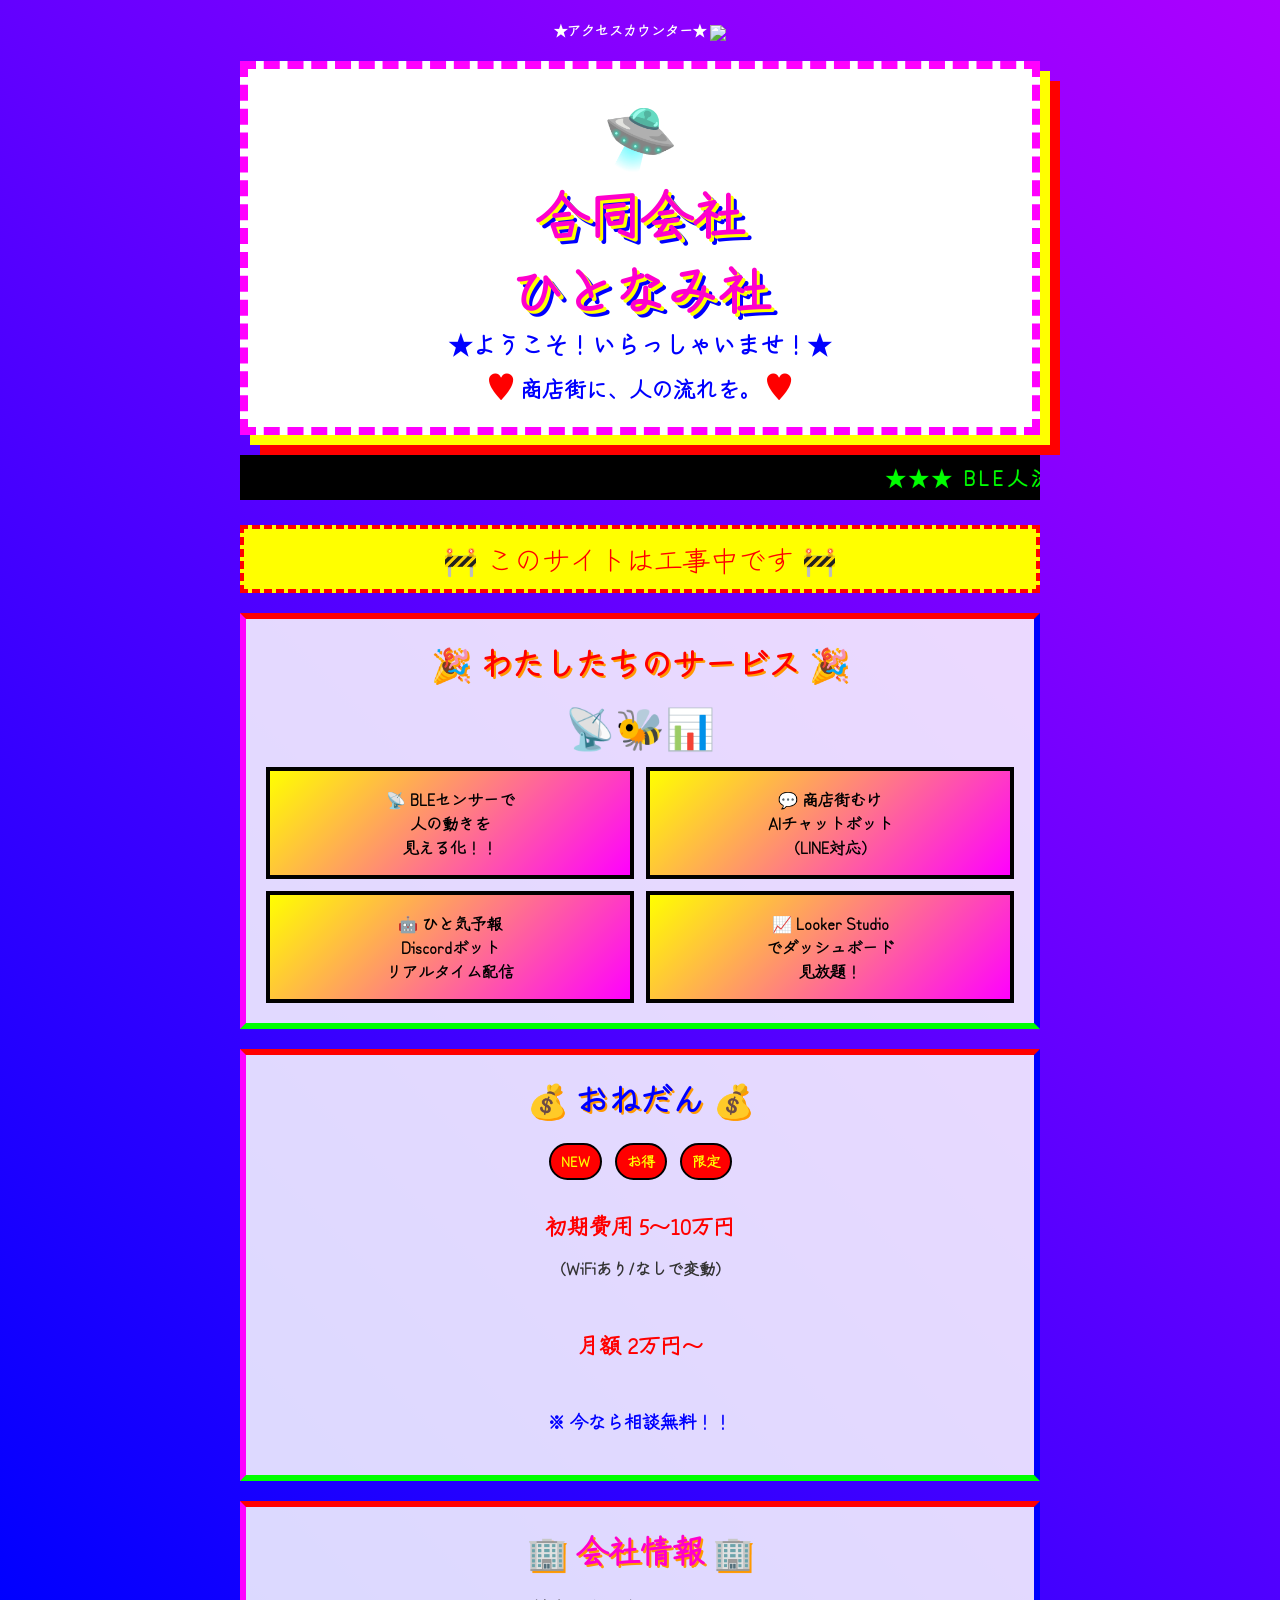
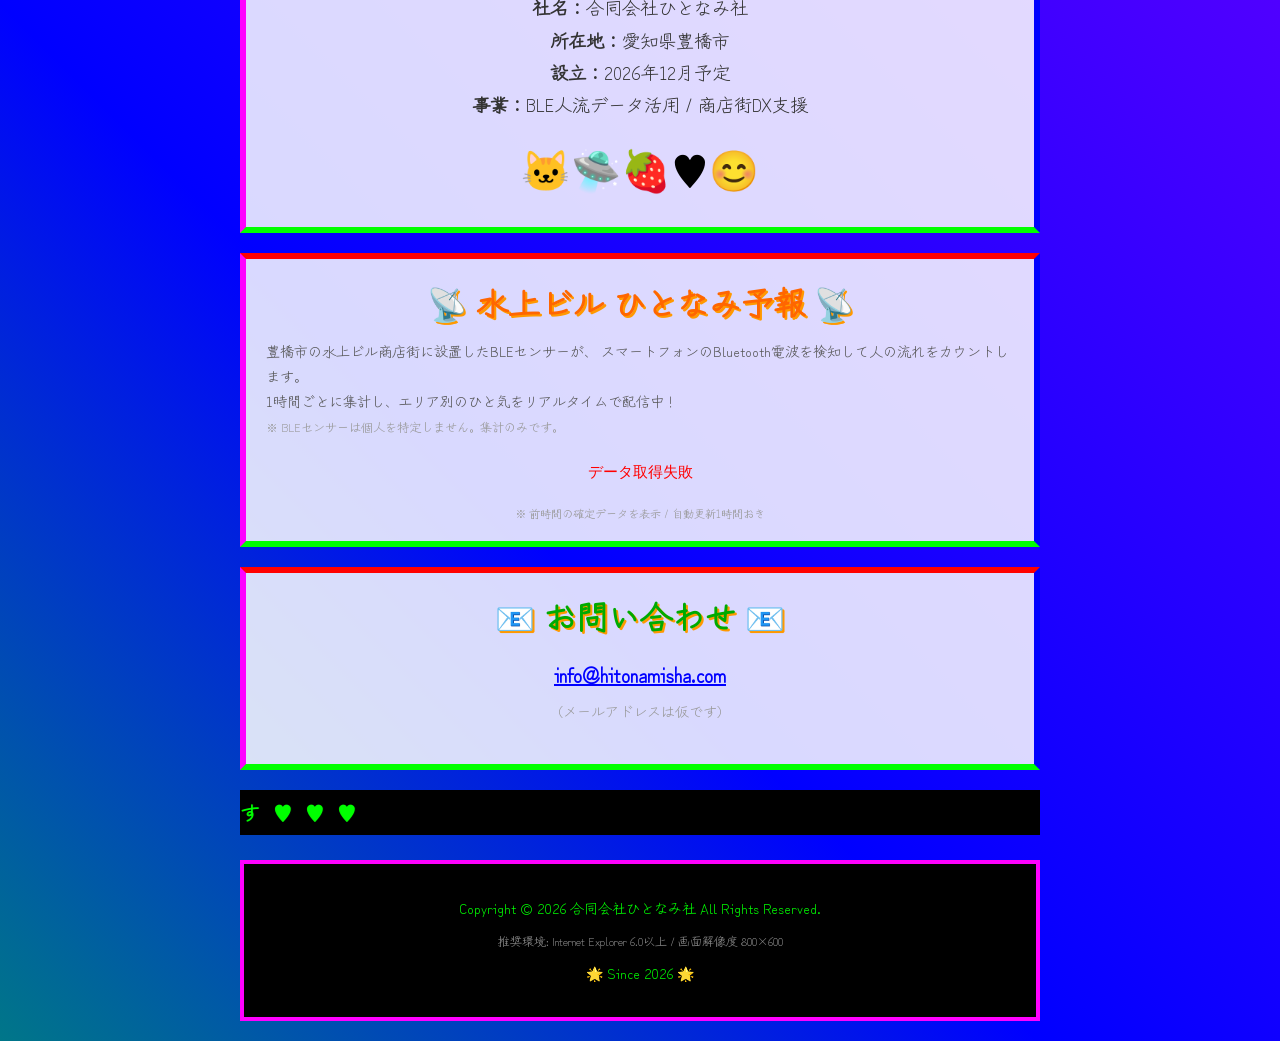
==== index.html @ 85ad3dac "fix: GASのCORSを回避 → GitHub Actionsで静的JSONを1時間ごと更新 スマホでJSONP/fetchが両方失敗する問題を根本解決。 GASを直接叩く代わりに、GH Acti" ====
<!DOCTYPE html>
<html lang="ja">
<head>
  <meta charset="UTF-8">
  <title>★合同会社ひとなみ社★ようこそ！！</title>
  <style>
    @import url('https://fonts.googleapis.com/css2?family=Zen+Kurenaido&display=swap');

    body {
      margin: 0;
      padding: 0;
      background: linear-gradient(45deg,
        #ff0000, #ff7700, #ffff00, #00ff00,
        #0000ff, #8b00ff, #ff00ff, #ff0000);
      background-size: 400% 400%;
      animation: rainbow 3s ease infinite;
      font-family: 'Zen Kurenaido', 'Comic Sans MS', cursive;
      overflow-x: hidden;
    }

    @keyframes rainbow {
      0%   { background-position: 0% 50%; }
      50%  { background-position: 100% 50%; }
      100% { background-position: 0% 50%; }
    }

    @keyframes blink {
      0%, 100% { opacity: 1; }
      50%       { opacity: 0; }
    }

    @keyframes spin {
      from { transform: rotate(0deg); }
      to   { transform: rotate(360deg); }
    }

    @keyframes bounce {
      0%, 100% { transform: translateY(0); }
      50%       { transform: translateY(-20px); }
    }

    .container {
      max-width: 800px;
      margin: 0 auto;
      padding: 20px;
      text-align: center;
    }

    .title-box {
      background: #fff;
      border: 8px dashed #ff00ff;
      padding: 20px;
      margin: 20px 0;
      box-shadow: 10px 10px 0 #ffff00, 20px 20px 0 #ff0000;
    }

    h1 {
      font-size: 52px;
      color: #ff00cc;
      text-shadow:
        3px 3px 0 #ffff00,
        6px 6px 0 #0000ff;
      animation: bounce 1s ease infinite;
      margin: 0;
    }

    .sub {
      font-size: 24px;
      color: #0000ff;
      animation: blink 0.8s step-end infinite;
      font-weight: bold;
    }

    marquee {
      background: #000;
      color: #00ff00;
      font-size: 20px;
      padding: 8px 0;
      font-weight: bold;
      letter-spacing: 4px;
    }

    .heart {
      color: #ff0000;
      font-size: 32px;
      animation: spin 2s linear infinite;
      display: inline-block;
    }

    .section {
      background: rgba(255,255,255,0.85);
      border: 6px solid;
      border-color: #ff0000 #0000ff #00ff00 #ff00ff;
      margin: 20px 0;
      padding: 20px;
    }

    .section h2 {
      font-size: 32px;
      margin: 0 0 12px;
      text-shadow: 2px 2px 0 #ff9900;
    }

    .section p {
      font-size: 18px;
      line-height: 1.8;
      color: #333;
    }

    .badge {
      display: inline-block;
      background: #ff0000;
      color: #ffff00;
      font-size: 14px;
      font-weight: bold;
      padding: 4px 10px;
      border-radius: 20px;
      margin: 4px;
      border: 2px solid #000;
      animation: blink 1.5s step-end infinite;
    }

    .service-grid {
      display: grid;
      grid-template-columns: 1fr 1fr;
      gap: 12px;
      margin-top: 12px;
    }

    .service-card {
      background: linear-gradient(135deg, #ffff00, #ff00ff);
      border: 4px solid #000;
      padding: 16px;
      font-size: 16px;
      font-weight: bold;
    }

    .emoji-row {
      font-size: 40px;
      margin: 10px 0;
      animation: bounce 1.5s ease infinite;
      display: block;
    }

    .ufo {
      font-size: 60px;
      animation: spin 4s linear infinite;
      display: inline-block;
    }

    .footer {
      background: #000;
      color: #00ff00;
      padding: 20px;
      font-size: 14px;
      margin-top: 20px;
      border: 4px solid #ff00ff;
    }

    .under-construction {
      font-size: 28px;
      color: #ff0000;
      background: #ffff00;
      padding: 10px;
      border: 4px dashed #ff0000;
      animation: blink 0.5s step-end infinite;
      margin: 20px 0;
    }

    a { color: #0000ff; font-weight: bold; font-size: 20px; }
  </style>
</head>
<body>

<div class="container">

  <div style="font-size:14px; color:#fff; font-weight:bold;">
    ★アクセスカウンター★
    <img src="https://hits.sh/hitonamisha.github.io/welcome.svg?style=flat&color=00FF00&label=%E6%9D%A5%E8%A8%AA%E8%80%85"
         style="vertical-align:middle;">
  </div>

  <!-- タイトル -->
  <div class="title-box">
    <span class="ufo">🛸</span>
    <h1>合同会社<br>ひとなみ社</h1>
    <div class="sub">★ようこそ！いらっしゃいませ！★</div>
    <div>
      <span class="heart">♥</span>
      <span style="font-size:22px; color:#0000ff; font-weight:bold;">商店街に、人の流れを。</span>
      <span class="heart">♥</span>
    </div>
  </div>

  <!-- 流れるテキスト -->
  <marquee scrollamount="6">
    ★★★ BLE人流データで商店街を元気に！！ ★ ひとなみ社は豊橋発のスタートアップです ★ お気軽にご相談ください ★★★
  </marquee>

  <div class="under-construction">
    🚧 このサイトは工事中です 🚧
  </div>

  <!-- 事業紹介 -->
  <div class="section">
    <h2 style="color:#ff0000;">🎉 わたしたちのサービス 🎉</h2>
    <span class="emoji-row">📡🐝📊</span>
    <div class="service-grid">
      <div class="service-card">
        📡 BLEセンサーで<br>人の動きを<br>見える化！！
      </div>
      <div class="service-card">
        💬 商店街むけ<br>AIチャットボット<br>（LINE対応）
      </div>
      <div class="service-card">
        🤖 ひと気予報<br>Discordボット<br>リアルタイム配信
      </div>
      <div class="service-card">
        📈 Looker Studio<br>でダッシュボード<br>見放題！
      </div>
    </div>
  </div>

  <!-- 料金 -->
  <div class="section">
    <h2 style="color:#0000ff;">💰 おねだん 💰</h2>
    <p>
      <span class="badge">NEW</span>
      <span class="badge">お得</span>
      <span class="badge">限定</span>
    </p>
    <p style="font-size:22px; color:#ff0000; font-weight:bold;">
      初期費用 5〜10万円<br>
      <span style="font-size:16px; color:#333;">（WiFiあり/なしで変動）</span><br><br>
      月額 2万円〜
    </p>
    <p style="color:#0000ff; font-weight:bold; animation: blink 1s step-end infinite; display:inline-block;">
      ※ 今なら相談無料！！
    </p>
  </div>

  <!-- 会社情報 -->
  <div class="section">
    <h2 style="color:#ff00cc;">🏢 会社情報 🏢</h2>
    <p>
      <strong>社名：</strong>合同会社ひとなみ社<br>
      <strong>所在地：</strong>愛知県豊橋市<br>
      <strong>設立：</strong>2026年12月予定<br>
      <strong>事業：</strong>BLE人流データ活用 / 商店街DX支援<br>
    </p>
    <span class="emoji-row">🐱🛸🍓♥️😊</span>
  </div>

  <!-- ひとなみ予報 -->
  <div class="section" id="yoho-section">
    <h2 style="color:#ff6600;">📡 水上ビル ひとなみ予報 📡</h2>
    <p style="font-size:14px; color:#555; line-height:1.8; text-align:left; margin-bottom:12px;">
      豊橋市の水上ビル商店街に設置したBLEセンサーが、
      スマートフォンのBluetooth電波を検知して人の流れをカウントします。<br>
      1時間ごとに集計し、エリア別のひと気をリアルタイムで配信中！<br>
      <span style="font-size:12px; color:#999;">※ BLEセンサーは個人を特定しません。集計のみです。</span>
    </p>
    <div id="yoho-body" style="font-family:monospace; font-size:15px; line-height:2; text-align:center; padding:8px;">
      <span style="color:#999;">読み込み中...</span>
    </div>
    <div style="font-size:11px; color:#999; margin-top:8px;">
      ※ 前時間の確定データを表示 / 自動更新1時間おき
    </div>
  </div>

  <!-- お問い合わせ -->
  <div class="section">
    <h2 style="color:#00aa00;">📧 お問い合わせ 📧</h2>
    <p>
      <a href="mailto:info@hitonamisha.jp">info@hitonamisha.com</a><br>
      <span style="font-size:14px; color:#999;">（メールアドレスは仮です）</span>
    </p>
  </div>

  <marquee scrollamount="3" direction="right">
    ♥ ♥ ♥ ひとなみ社をよろしくお願いします ♥ ♥ ♥
  </marquee>

  <div class="footer">
    <p>Copyright © 2026 合同会社ひとなみ社 All Rights Reserved.</p>
    <p style="font-size:12px; color:#888;">
      推奨環境: Internet Explorer 6.0以上 / 画面解像度 800×600
    </p>
    <p>🌟 Since 2026 🌟</p>
  </div>

</div>

<script>
const DATA_URL = './data/yoho.json';
const SHOPPING_AREA = ['A棟','B棟','C棟','D棟'];

function bar(n, max) {
  const pct = n / Math.max(max, 1);
  if (pct >= 0.9) return '█████';
  if (pct >= 0.7) return '████░';
  if (pct >= 0.5) return '███░░';
  if (pct >= 0.3) return '██░░░';
  if (pct >  0  ) return '█░░░░';
  return '░░░░░';
}

function renderYoho(data) {
  const el = document.getElementById('yoho-body');
  if (!data) { el.innerHTML = '<span style="color:red;">データ取得失敗</span>'; return; }

  const shopRows  = data.rows.filter(r =>  SHOPPING_AREA.includes(r.loc_id));
  const otherRows = data.rows.filter(r => !SHOPPING_AREA.includes(r.loc_id));
  const shopTotal = shopRows.reduce((s, r) => s + r.visitor_count, 0);
  const otherTotal= otherRows.reduce((s, r) => s + r.visitor_count, 0);
  const maxCount  = Math.max(...data.rows.map(r => r.visitor_count), 1);
  const topLoc    = shopRows.reduce((a, b) => b.visitor_count > a.visitor_count ? b : a, shopRows[0] || {loc_id:''});

  let html = `<span style="color:#ff6600;font-weight:bold;">📍 水上ビル ひと気予報</span><br>`;
  html += `<span style="color:#aaa;">${data.hour}時台（${data.date}）</span><br><br>`;

  html += `<span style="color:#ffcc00;font-weight:bold;">🏪 商店街エリア（計 ${shopTotal}人）</span><br>`;
  shopRows.forEach(r => {
    const crown = r.loc_id === topLoc.loc_id ? ' 👑' : '';
    const stay  = r.stay_count > 0 ? ` <span style="color:#aaa;">滞在${r.stay_count}人</span>` : '';
    html += `<span style="color:#00ff00;">${bar(r.visitor_count, maxCount)}</span> ${r.loc_id}${crown}: <b>${r.visitor_count}人</b>${stay}<br>`;
  });

  if (otherRows.length > 0) {
    html += `<br><span style="color:#ffcc00;font-weight:bold;">📌 その他エリア（計 ${otherTotal}人）</span><br>`;
    otherRows.forEach(r => {
      const stay = r.stay_count > 0 ? ` <span style="color:#aaa;">滞在${r.stay_count}人</span>` : '';
      html += `<span style="color:#00ff00;">${bar(r.visitor_count, maxCount)}</span> ${r.loc_id}: <b>${r.visitor_count}人</b>${stay}<br>`;
    });
  }

  if (data.flows && data.flows.length > 0) {
    html += `<br><span style="color:#ffcc00;font-weight:bold;">🚶 移動の流れ</span><br>`;
    data.flows.forEach(f => {
      html += `${f.from} → ${f.to}&nbsp;&nbsp;${f.cnt}人<br>`;
    });
  }

  html += `<br><span style="color:#666;font-size:12px;">Powered by mizunoue data center</span>`;
  el.innerHTML = html;
}

function loadYoho() {
  fetch(DATA_URL + '?t=' + Date.now())
    .then(r => r.json())
    .then(res => renderYoho(res.status === 'ok' ? res.data : null))
    .catch(() => {
      document.getElementById('yoho-body').innerHTML = '<span style="color:red;">データ取得エラー</span>';
    });
}

loadYoho();
setInterval(loadYoho, 3600000);
</script>
</body>
</html>
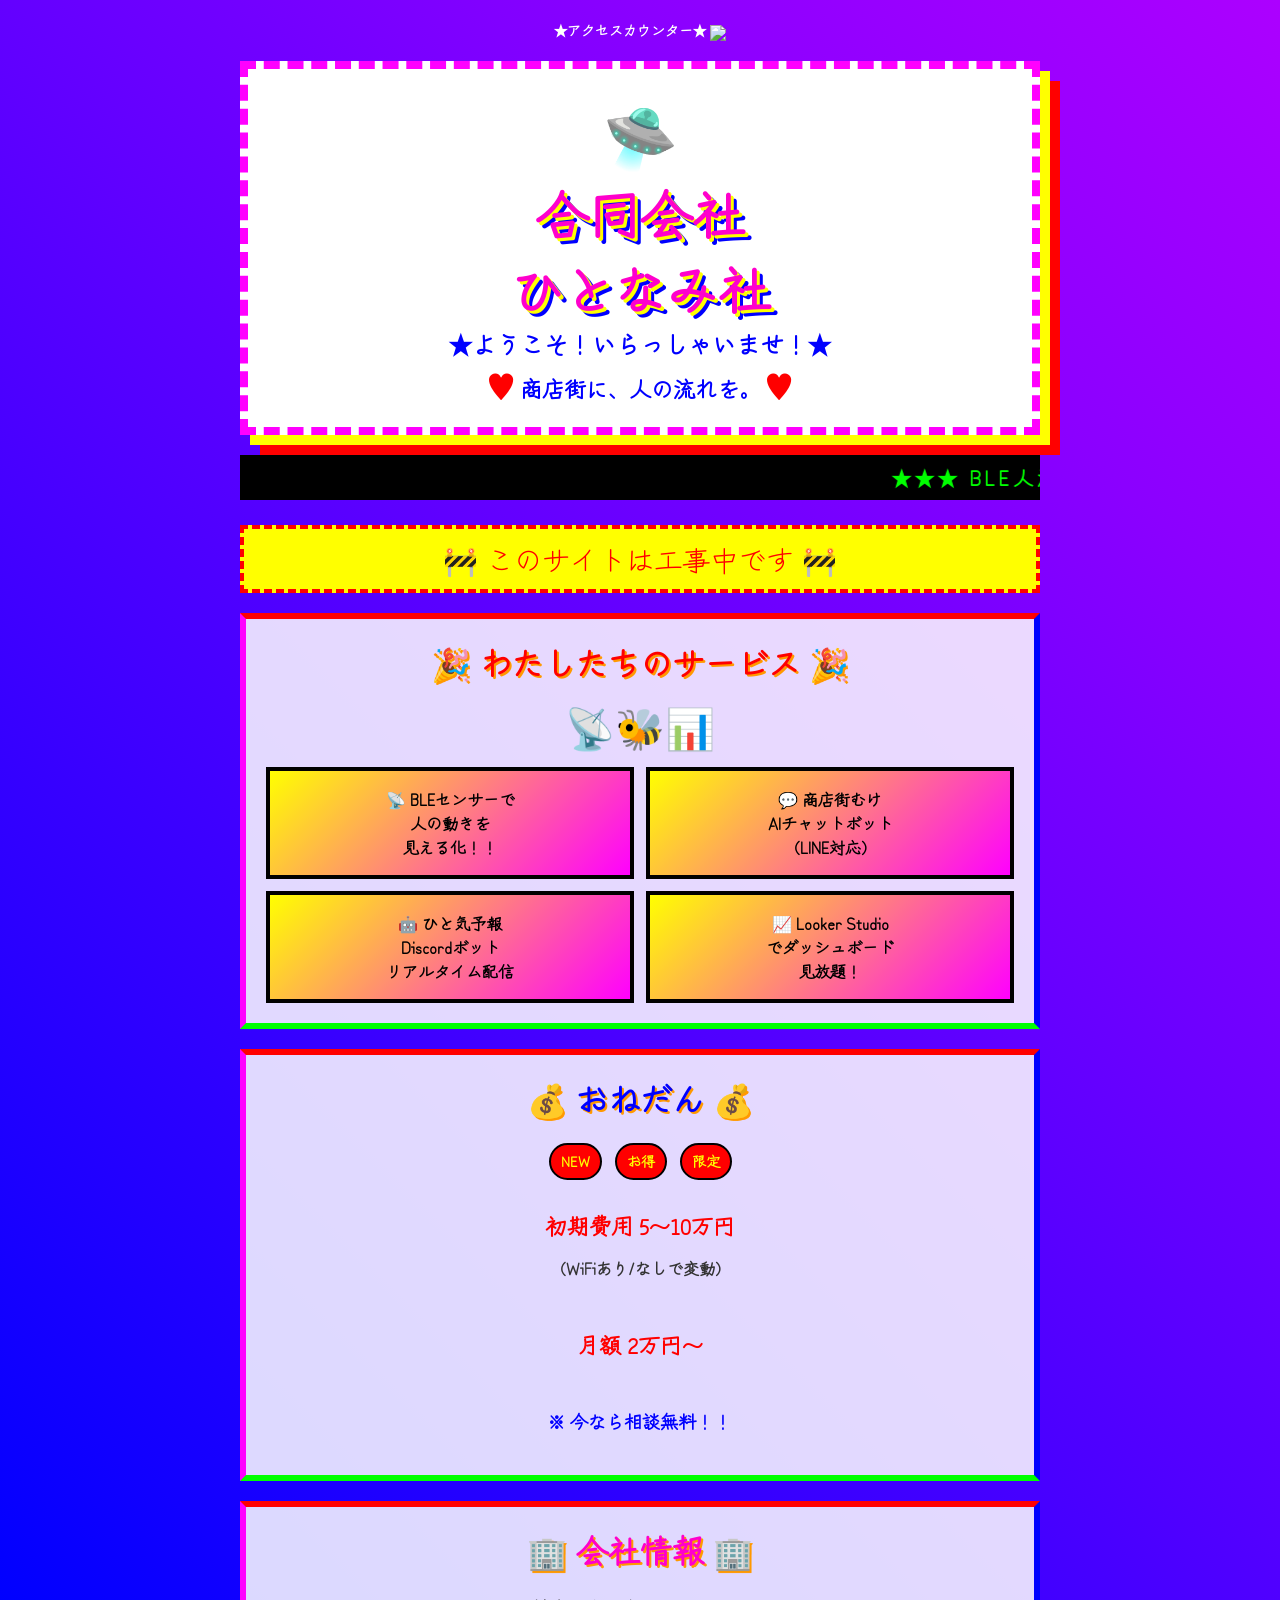
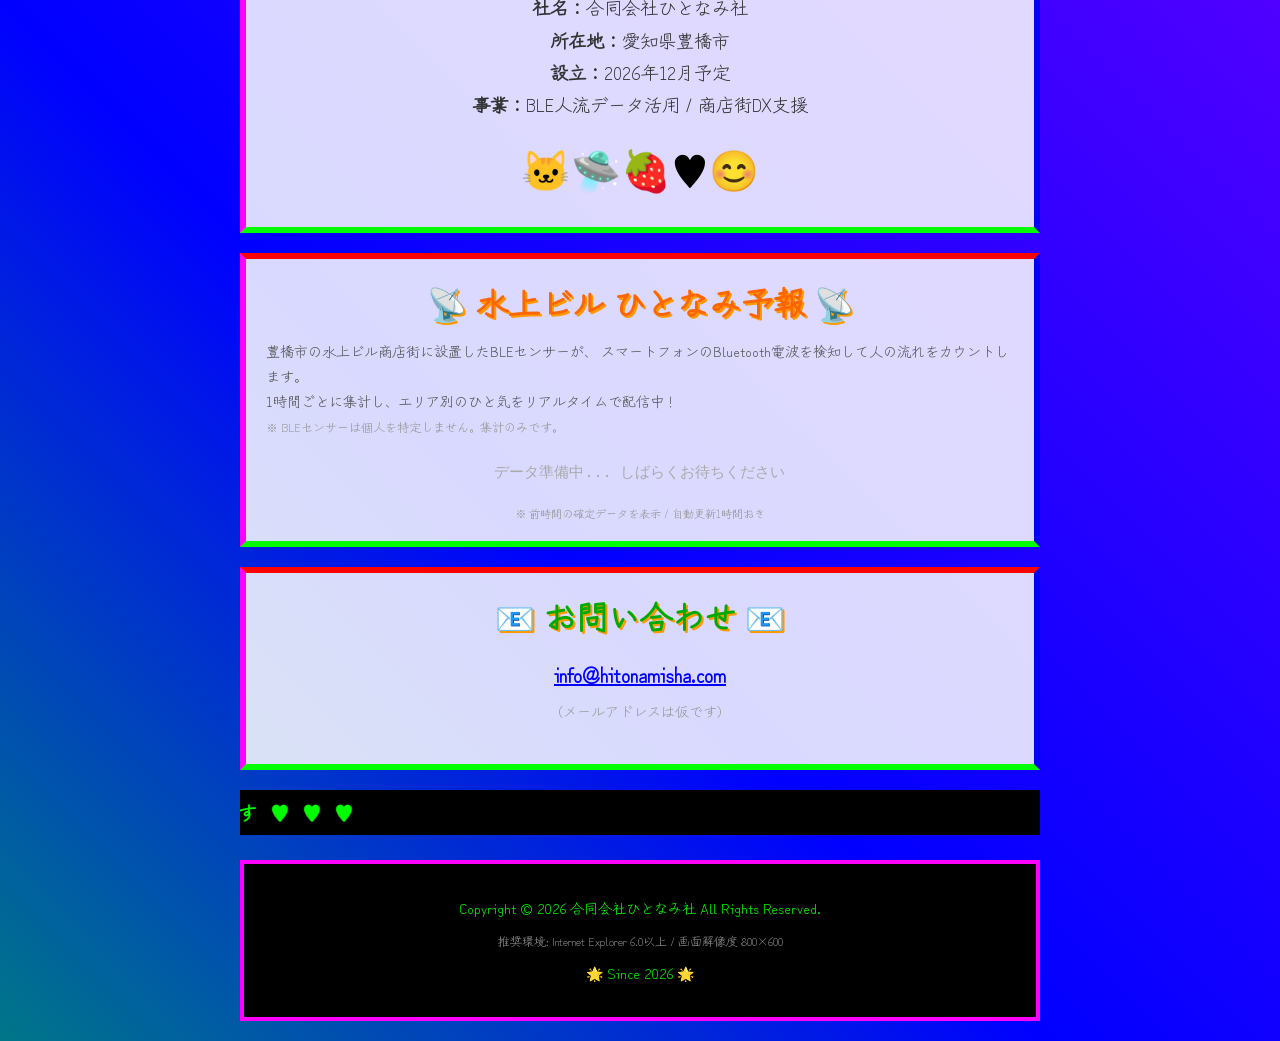
==== commit a8cb73ab: "fix: pending状態のメッセージを改善" ====
--- a/index.html
+++ b/index.html
@@ -348,7 +348,13 @@
 function loadYoho() {
   fetch(DATA_URL + '?t=' + Date.now())
     .then(r => r.json())
-    .then(res => renderYoho(res.status === 'ok' ? res.data : null))
+    .then(res => {
+      if (res.status === 'ok') {
+        renderYoho(res.data);
+      } else {
+        document.getElementById('yoho-body').innerHTML = '<span style="color:#aaa;">データ準備中... しばらくお待ちください</span>';
+      }
+    })
     .catch(() => {
       document.getElementById('yoho-body').innerHTML = '<span style="color:red;">データ取得エラー</span>';
     });
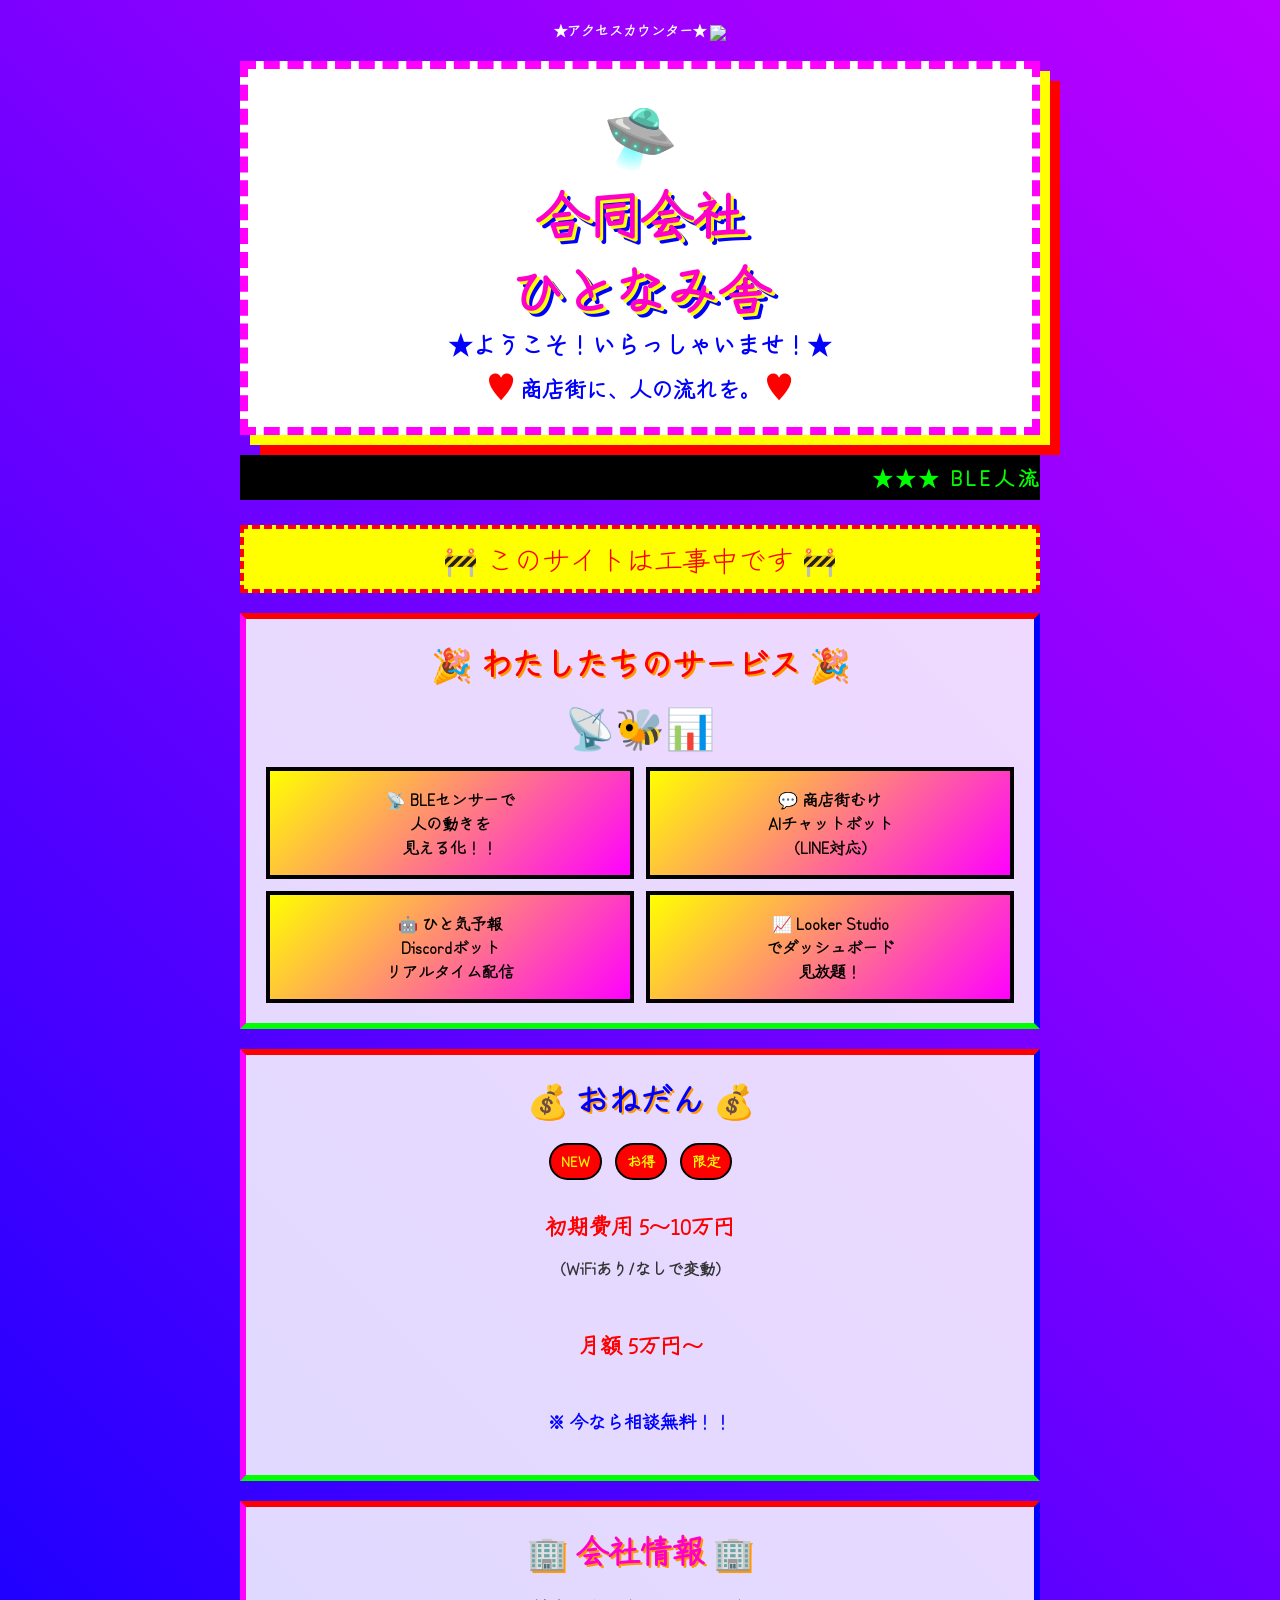
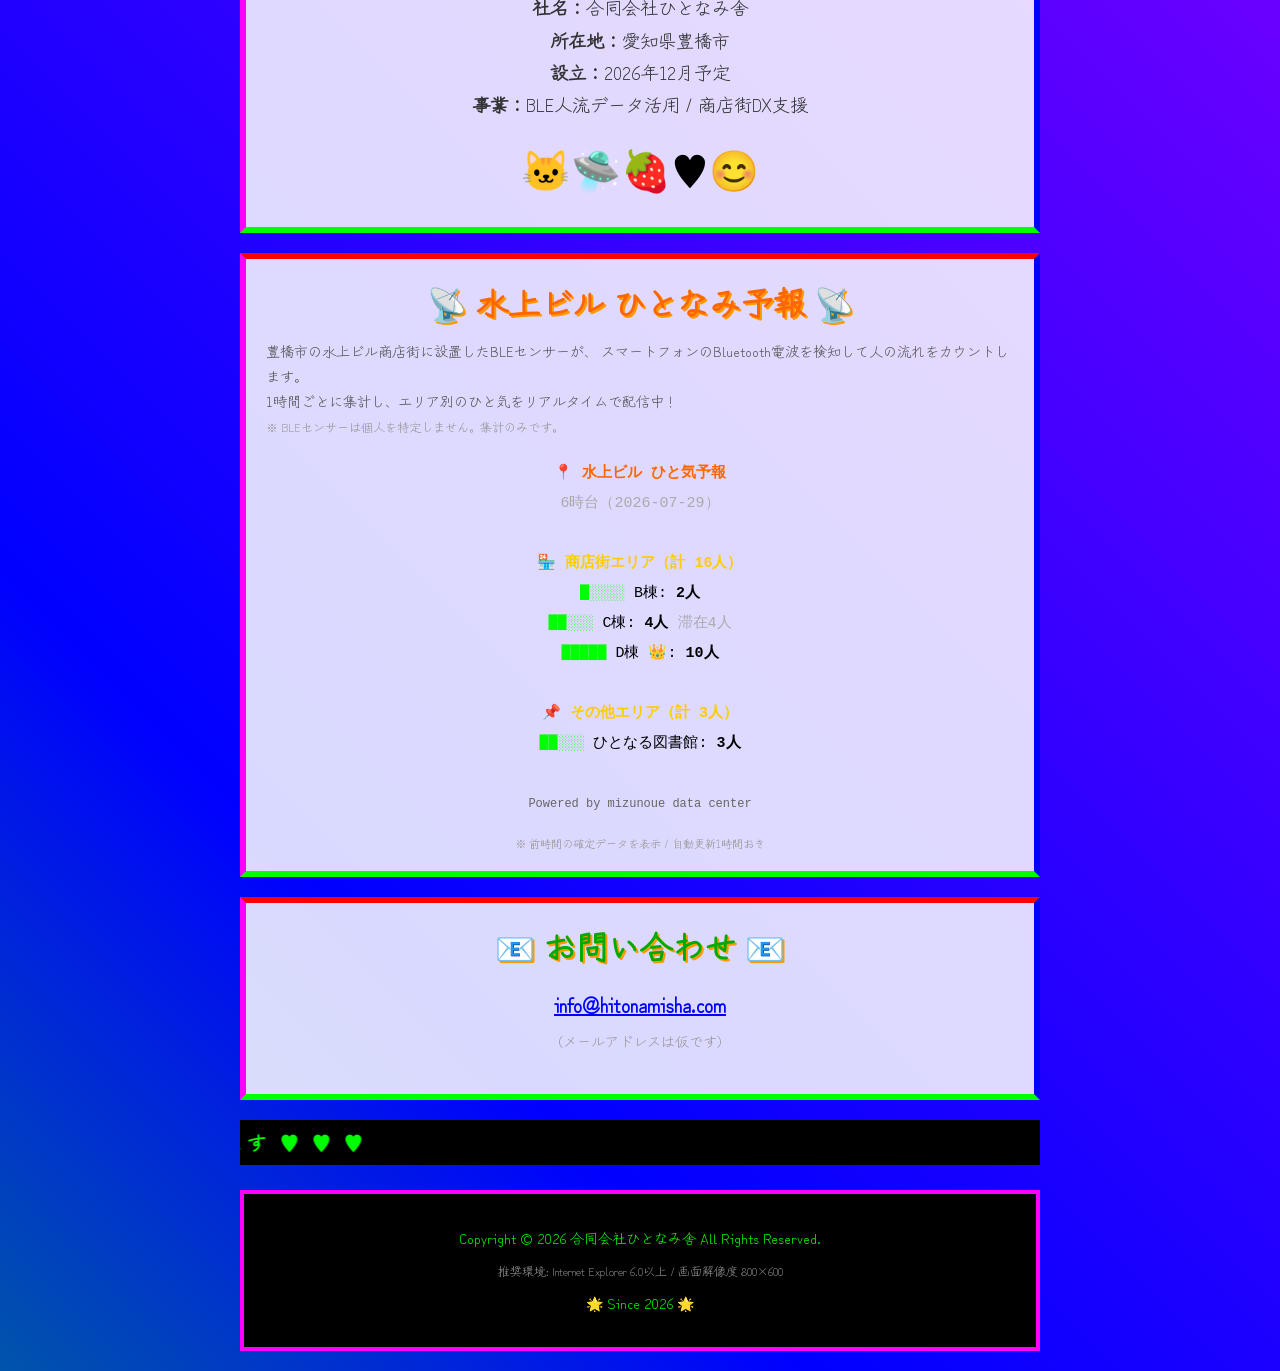
==== commit fe245b17: "社名変更" ====
--- a/index.html
+++ b/index.html
@@ -2,7 +2,7 @@
 <html lang="ja">
 <head>
   <meta charset="UTF-8">
-  <title>★合同会社ひとなみ社★ようこそ！！</title>
+  <title>★合同会社ひとなみ舎★ようこそ！！</title>
   <style>
     @import url('https://fonts.googleapis.com/css2?family=Zen+Kurenaido&display=swap');
 
@@ -183,7 +183,7 @@
   <!-- タイトル -->
   <div class="title-box">
     <span class="ufo">🛸</span>
-    <h1>合同会社<br>ひとなみ社</h1>
+    <h1>合同会社<br>ひとなみ舎</h1>
     <div class="sub">★ようこそ！いらっしゃいませ！★</div>
     <div>
       <span class="heart">♥</span>
@@ -194,7 +194,7 @@
 
   <!-- 流れるテキスト -->
   <marquee scrollamount="6">
-    ★★★ BLE人流データで商店街を元気に！！ ★ ひとなみ社は豊橋発のスタートアップです ★ お気軽にご相談ください ★★★
+    ★★★ BLE人流データで商店街を元気に！！ ★ ひとなみ舎は豊橋発のスタートアップです ★ お気軽にご相談ください ★★★
   </marquee>
 
   <div class="under-construction">
@@ -232,7 +232,7 @@
     <p style="font-size:22px; color:#ff0000; font-weight:bold;">
       初期費用 5〜10万円<br>
       <span style="font-size:16px; color:#333;">（WiFiあり/なしで変動）</span><br><br>
-      月額 2万円〜
+      月額 5万円〜
     </p>
     <p style="color:#0000ff; font-weight:bold; animation: blink 1s step-end infinite; display:inline-block;">
       ※ 今なら相談無料！！
@@ -243,7 +243,7 @@
   <div class="section">
     <h2 style="color:#ff00cc;">🏢 会社情報 🏢</h2>
     <p>
-      <strong>社名：</strong>合同会社ひとなみ社<br>
+      <strong>社名：</strong>合同会社ひとなみ舎<br>
       <strong>所在地：</strong>愛知県豊橋市<br>
       <strong>設立：</strong>2026年12月予定<br>
       <strong>事業：</strong>BLE人流データ活用 / 商店街DX支援<br>
@@ -278,11 +278,11 @@
   </div>
 
   <marquee scrollamount="3" direction="right">
-    ♥ ♥ ♥ ひとなみ社をよろしくお願いします ♥ ♥ ♥
+    ♥ ♥ ♥ ひとなみ舎をよろしくお願いします ♥ ♥ ♥
   </marquee>
 
   <div class="footer">
-    <p>Copyright © 2026 合同会社ひとなみ社 All Rights Reserved.</p>
+    <p>Copyright © 2026 合同会社ひとなみ舎 All Rights Reserved.</p>
     <p style="font-size:12px; color:#888;">
       推奨環境: Internet Explorer 6.0以上 / 画面解像度 800×600
     </p>
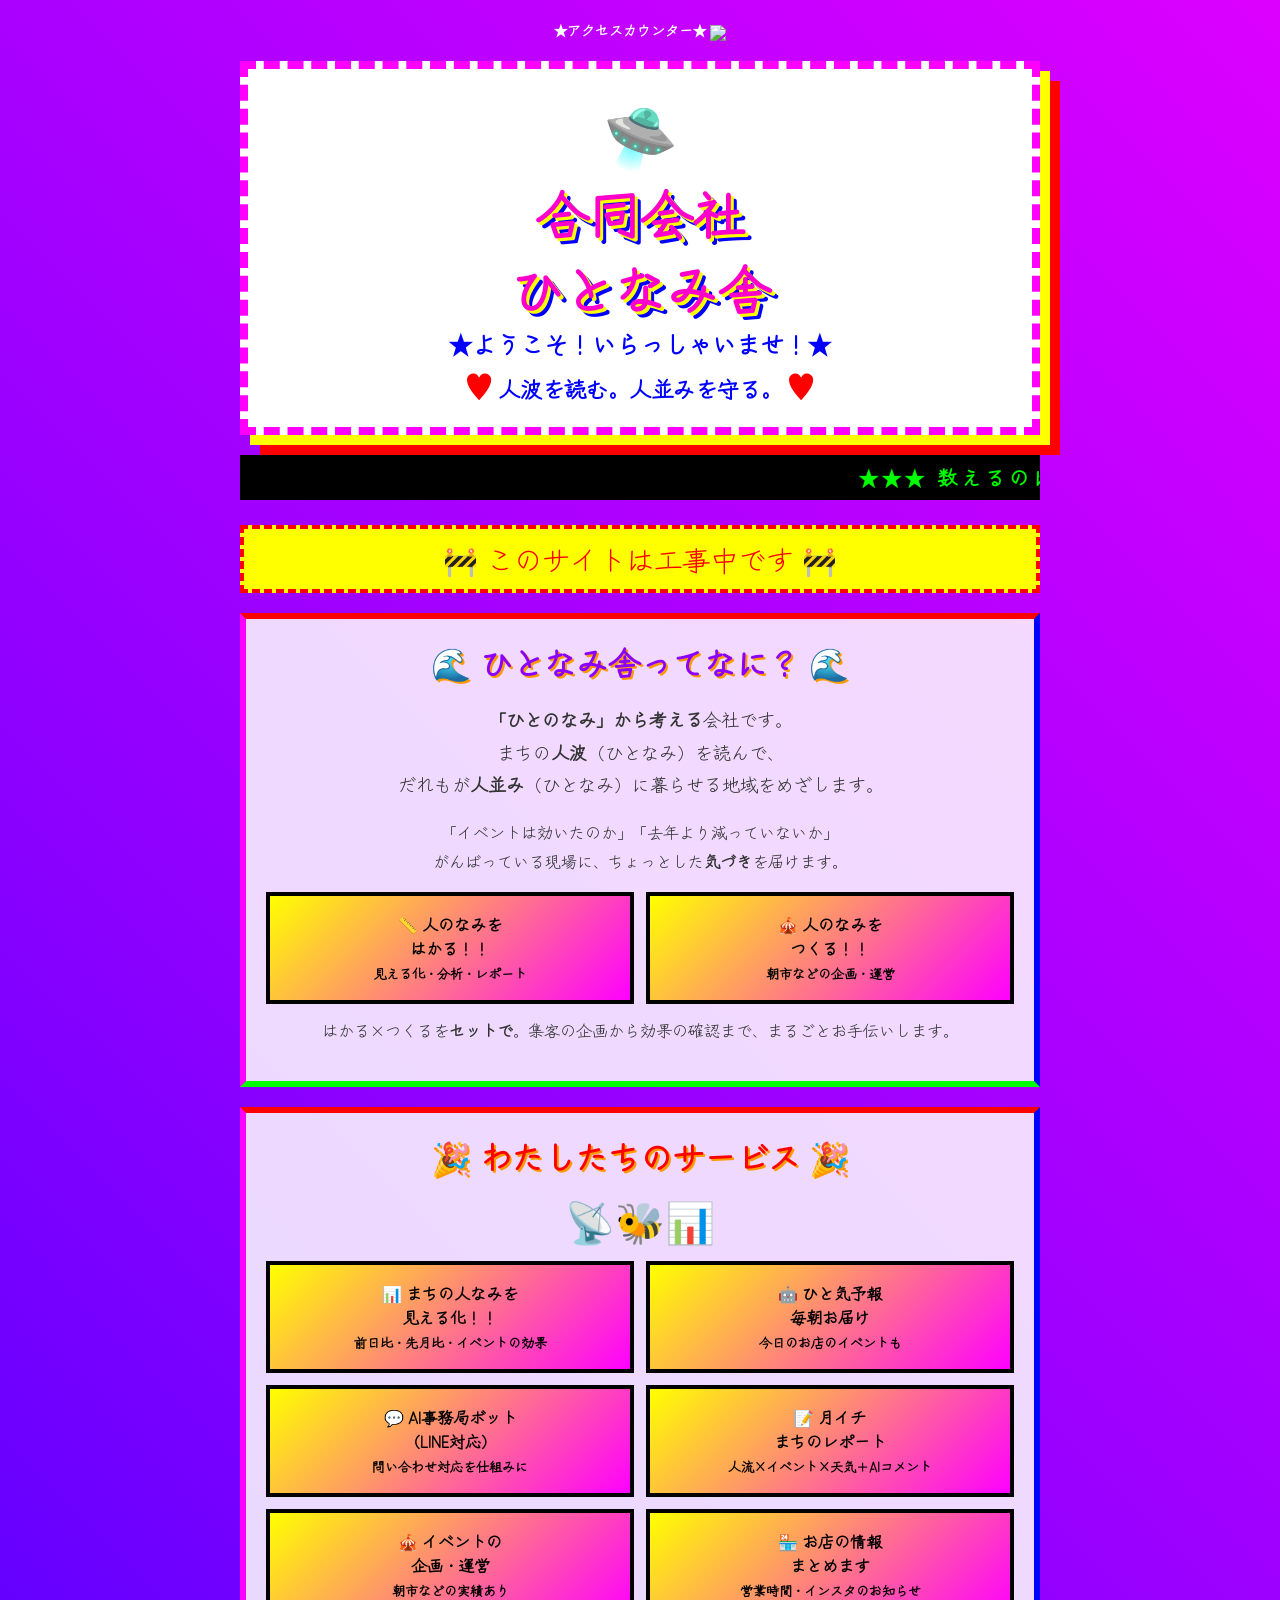
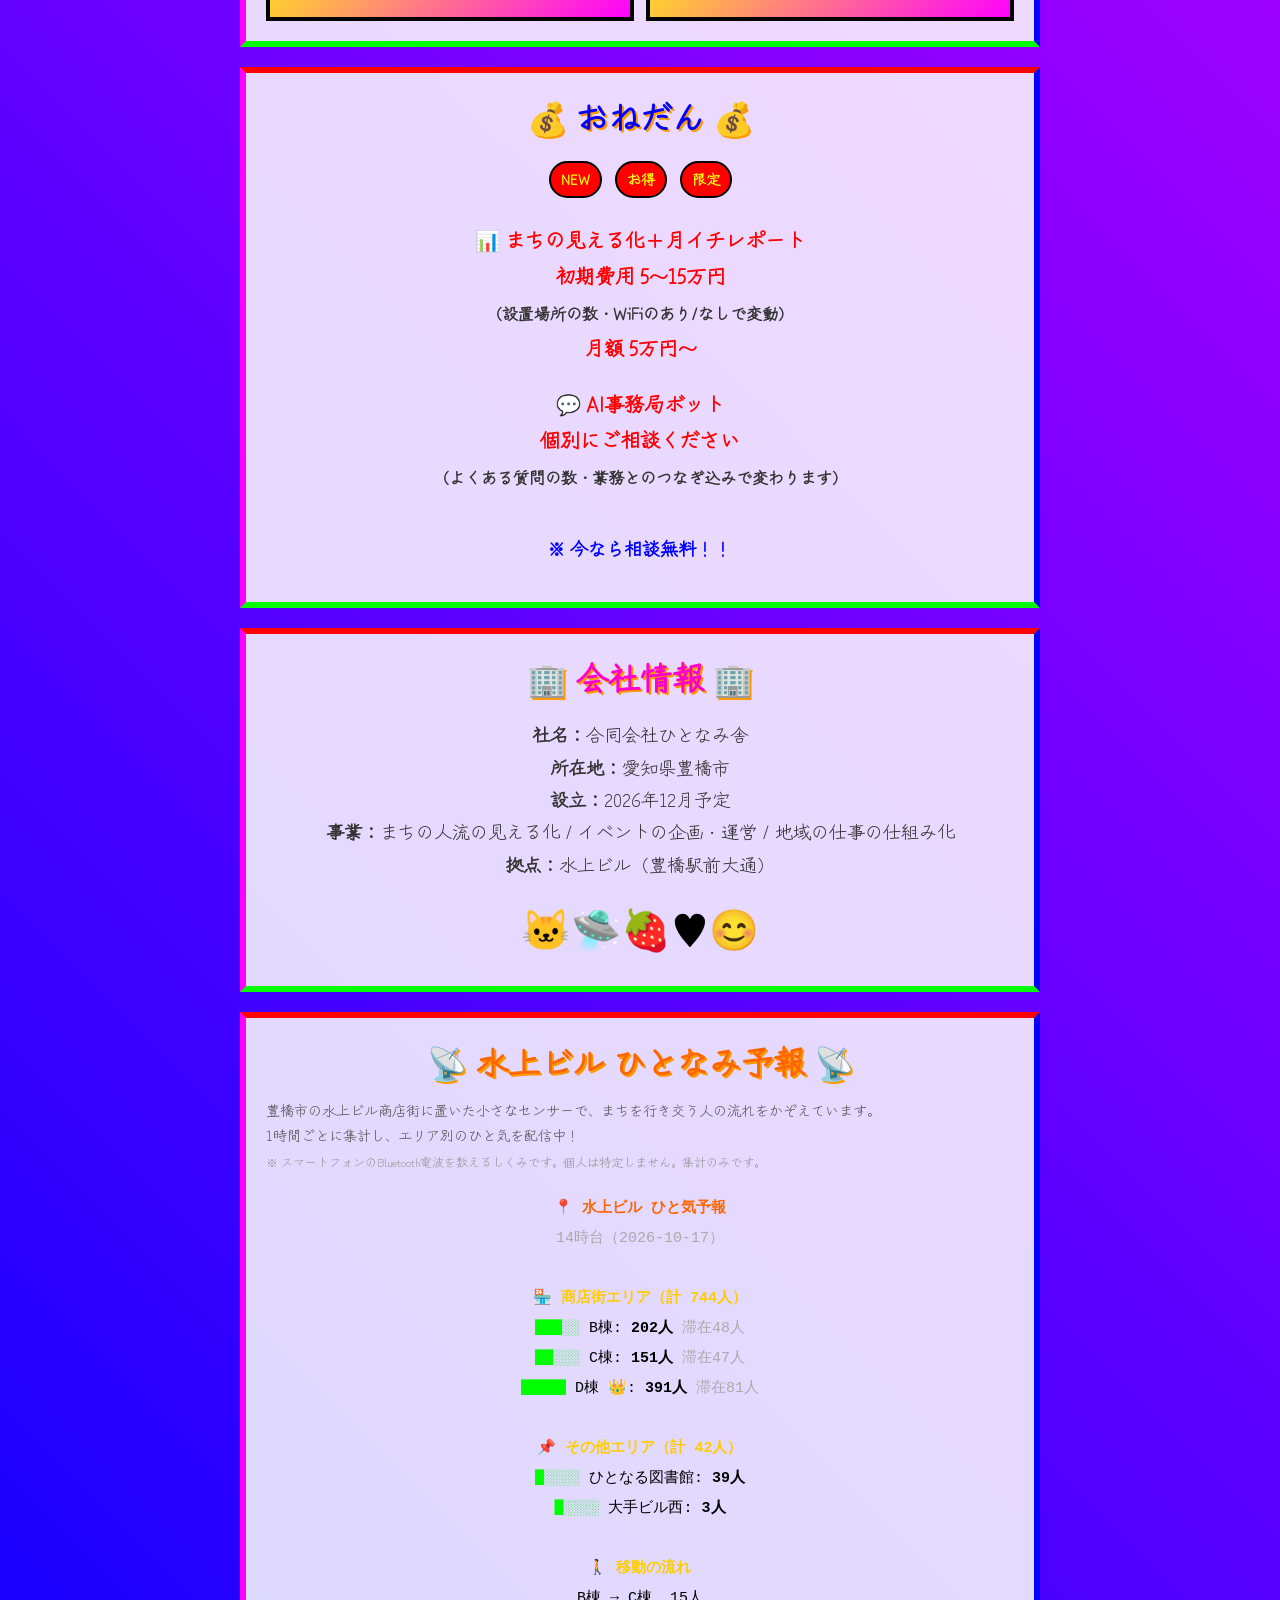
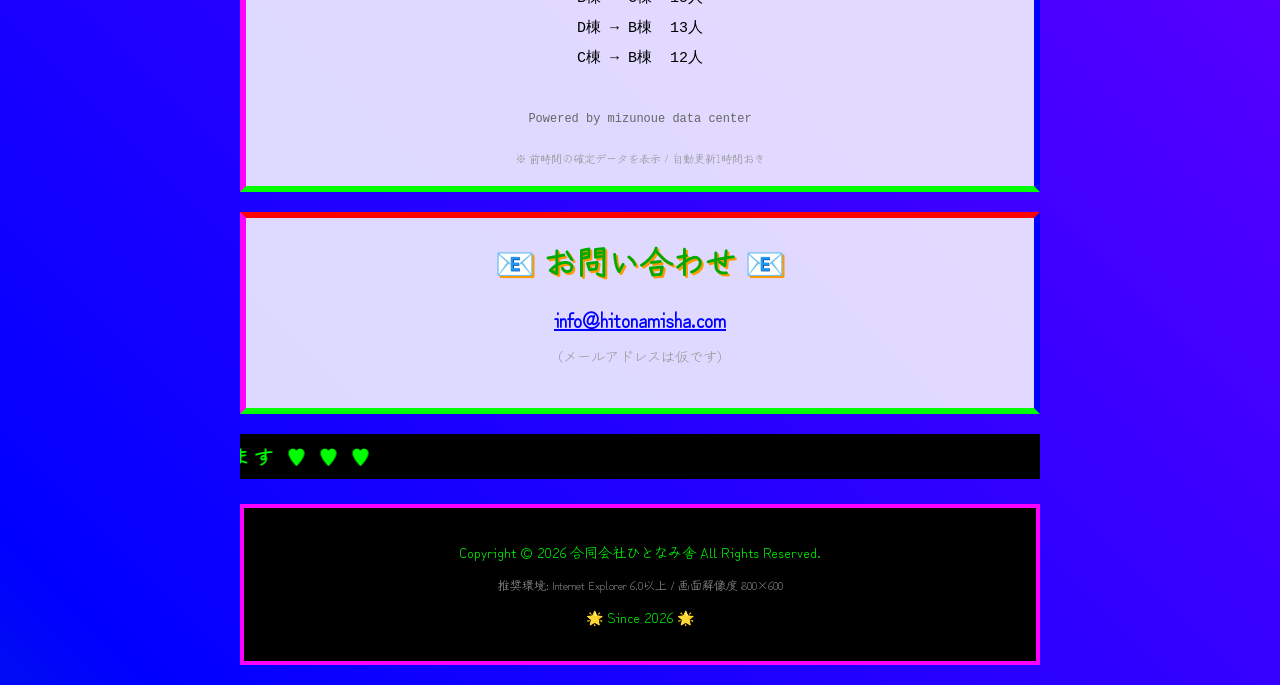
==== commit 1f3038f9: "welcome: ブランド定義書に合わせて文言・サービス・料金を更新 Co-Authored-By: Claude Opus 5.5 <noreply@anthropic.com>" ====
--- a/index.html
+++ b/index.html
@@ -2,6 +2,7 @@
 <html lang="ja">
 <head>
   <meta charset="UTF-8">
+  <meta name="viewport" content="width=device-width, initial-scale=1.0">
   <title>★合同会社ひとなみ舎★ようこそ！！</title>
   <style>
     @import url('https://fonts.googleapis.com/css2?family=Zen+Kurenaido&display=swap');
@@ -187,18 +188,43 @@
     <div class="sub">★ようこそ！いらっしゃいませ！★</div>
     <div>
       <span class="heart">♥</span>
-      <span style="font-size:22px; color:#0000ff; font-weight:bold;">商店街に、人の流れを。</span>
+      <span style="font-size:22px; color:#0000ff; font-weight:bold;">人波を読む。人並みを守る。</span>
       <span class="heart">♥</span>
     </div>
   </div>
 
   <!-- 流れるテキスト -->
   <marquee scrollamount="6">
-    ★★★ BLE人流データで商店街を元気に！！ ★ ひとなみ舎は豊橋発のスタートアップです ★ お気軽にご相談ください ★★★
+    ★★★ 数えるのは人波、還すのは時間。 ★ ひとなみ舎は豊橋・水上ビル発の小さな会社です ★ 小さく試して、一緒に手を動かします ★ お気軽にご相談ください ★★★
   </marquee>
 
   <div class="under-construction">
     🚧 このサイトは工事中です 🚧
+  </div>
+
+  <!-- わたしたちについて -->
+  <div class="section">
+    <h2 style="color:#8b00ff;">🌊 ひとなみ舎ってなに？ 🌊</h2>
+    <p>
+      <strong>「ひとのなみ」から考える</strong>会社です。<br>
+      まちの<strong>人波</strong>（ひとなみ）を読んで、<br>
+      だれもが<strong>人並み</strong>（ひとなみ）に暮らせる地域をめざします。
+    </p>
+    <p style="font-size:16px;">
+      「イベントは効いたのか」「去年より減っていないか」<br>
+      がんばっている現場に、ちょっとした<strong>気づき</strong>を届けます。
+    </p>
+    <div class="service-grid">
+      <div class="service-card">
+        📏 人のなみを<br>はかる！！<br><span style="font-size:13px;">見える化・分析・レポート</span>
+      </div>
+      <div class="service-card">
+        🎪 人のなみを<br>つくる！！<br><span style="font-size:13px;">朝市などの企画・運営</span>
+      </div>
+    </div>
+    <p style="font-size:16px; margin-top:12px;">
+      はかる×つくるを<strong>セットで</strong>。集客の企画から効果の確認まで、まるごとお手伝いします。
+    </p>
   </div>
 
   <!-- 事業紹介 -->
@@ -207,16 +233,22 @@
     <span class="emoji-row">📡🐝📊</span>
     <div class="service-grid">
       <div class="service-card">
-        📡 BLEセンサーで<br>人の動きを<br>見える化！！
-      </div>
-      <div class="service-card">
-        💬 商店街むけ<br>AIチャットボット<br>（LINE対応）
-      </div>
-      <div class="service-card">
-        🤖 ひと気予報<br>Discordボット<br>リアルタイム配信
-      </div>
-      <div class="service-card">
-        📈 Looker Studio<br>でダッシュボード<br>見放題！
+        📊 まちの人なみを<br>見える化！！<br><span style="font-size:13px;">前日比・先月比・イベントの効果</span>
+      </div>
+      <div class="service-card">
+        🤖 ひと気予報<br>毎朝お届け<br><span style="font-size:13px;">今日のお店のイベントも</span>
+      </div>
+      <div class="service-card">
+        💬 AI事務局ボット<br>（LINE対応）<br><span style="font-size:13px;">問い合わせ対応を仕組みに</span>
+      </div>
+      <div class="service-card">
+        📝 月イチ<br>まちのレポート<br><span style="font-size:13px;">人流×イベント×天気＋AIコメント</span>
+      </div>
+      <div class="service-card">
+        🎪 イベントの<br>企画・運営<br><span style="font-size:13px;">朝市などの実績あり</span>
+      </div>
+      <div class="service-card">
+        🏪 お店の情報<br>まとめます<br><span style="font-size:13px;">営業時間・インスタのお知らせ</span>
       </div>
     </div>
   </div>
@@ -229,10 +261,16 @@
       <span class="badge">お得</span>
       <span class="badge">限定</span>
     </p>
-    <p style="font-size:22px; color:#ff0000; font-weight:bold;">
-      初期費用 5〜10万円<br>
-      <span style="font-size:16px; color:#333;">（WiFiあり/なしで変動）</span><br><br>
+    <p style="font-size:20px; color:#ff0000; font-weight:bold;">
+      📊 まちの見える化＋月イチレポート<br>
+      初期費用 5〜15万円<br>
+      <span style="font-size:16px; color:#333;">（設置場所の数・WiFiのあり/なしで変動）</span><br>
       月額 5万円〜
+    </p>
+    <p style="font-size:20px; color:#ff0000; font-weight:bold;">
+      💬 AI事務局ボット<br>
+      個別にご相談ください<br>
+      <span style="font-size:16px; color:#333;">（よくある質問の数・業務とのつなぎ込みで変わります）</span>
     </p>
     <p style="color:#0000ff; font-weight:bold; animation: blink 1s step-end infinite; display:inline-block;">
       ※ 今なら相談無料！！
@@ -246,7 +284,8 @@
       <strong>社名：</strong>合同会社ひとなみ舎<br>
       <strong>所在地：</strong>愛知県豊橋市<br>
       <strong>設立：</strong>2026年12月予定<br>
-      <strong>事業：</strong>BLE人流データ活用 / 商店街DX支援<br>
+      <strong>事業：</strong>まちの人流の見える化 / イベントの企画・運営 / 地域の仕事の仕組み化<br>
+      <strong>拠点：</strong>水上ビル（豊橋駅前大通）<br>
     </p>
     <span class="emoji-row">🐱🛸🍓♥️😊</span>
   </div>
@@ -255,10 +294,9 @@
   <div class="section" id="yoho-section">
     <h2 style="color:#ff6600;">📡 水上ビル ひとなみ予報 📡</h2>
     <p style="font-size:14px; color:#555; line-height:1.8; text-align:left; margin-bottom:12px;">
-      豊橋市の水上ビル商店街に設置したBLEセンサーが、
-      スマートフォンのBluetooth電波を検知して人の流れをカウントします。<br>
-      1時間ごとに集計し、エリア別のひと気をリアルタイムで配信中！<br>
-      <span style="font-size:12px; color:#999;">※ BLEセンサーは個人を特定しません。集計のみです。</span>
+      豊橋市の水上ビル商店街に置いた小さなセンサーで、まちを行き交う人の流れをかぞえています。<br>
+      1時間ごとに集計し、エリア別のひと気を配信中！<br>
+      <span style="font-size:12px; color:#999;">※ スマートフォンのBluetooth電波を数えるしくみです。個人は特定しません。集計のみです。</span>
     </p>
     <div id="yoho-body" style="font-family:monospace; font-size:15px; line-height:2; text-align:center; padding:8px;">
       <span style="color:#999;">読み込み中...</span>
@@ -272,7 +310,7 @@
   <div class="section">
     <h2 style="color:#00aa00;">📧 お問い合わせ 📧</h2>
     <p>
-      <a href="mailto:info@hitonamisha.jp">info@hitonamisha.com</a><br>
+      <a href="mailto:info@hitonamisha.com">info@hitonamisha.com</a><br>
       <span style="font-size:14px; color:#999;">（メールアドレスは仮です）</span>
     </p>
   </div>
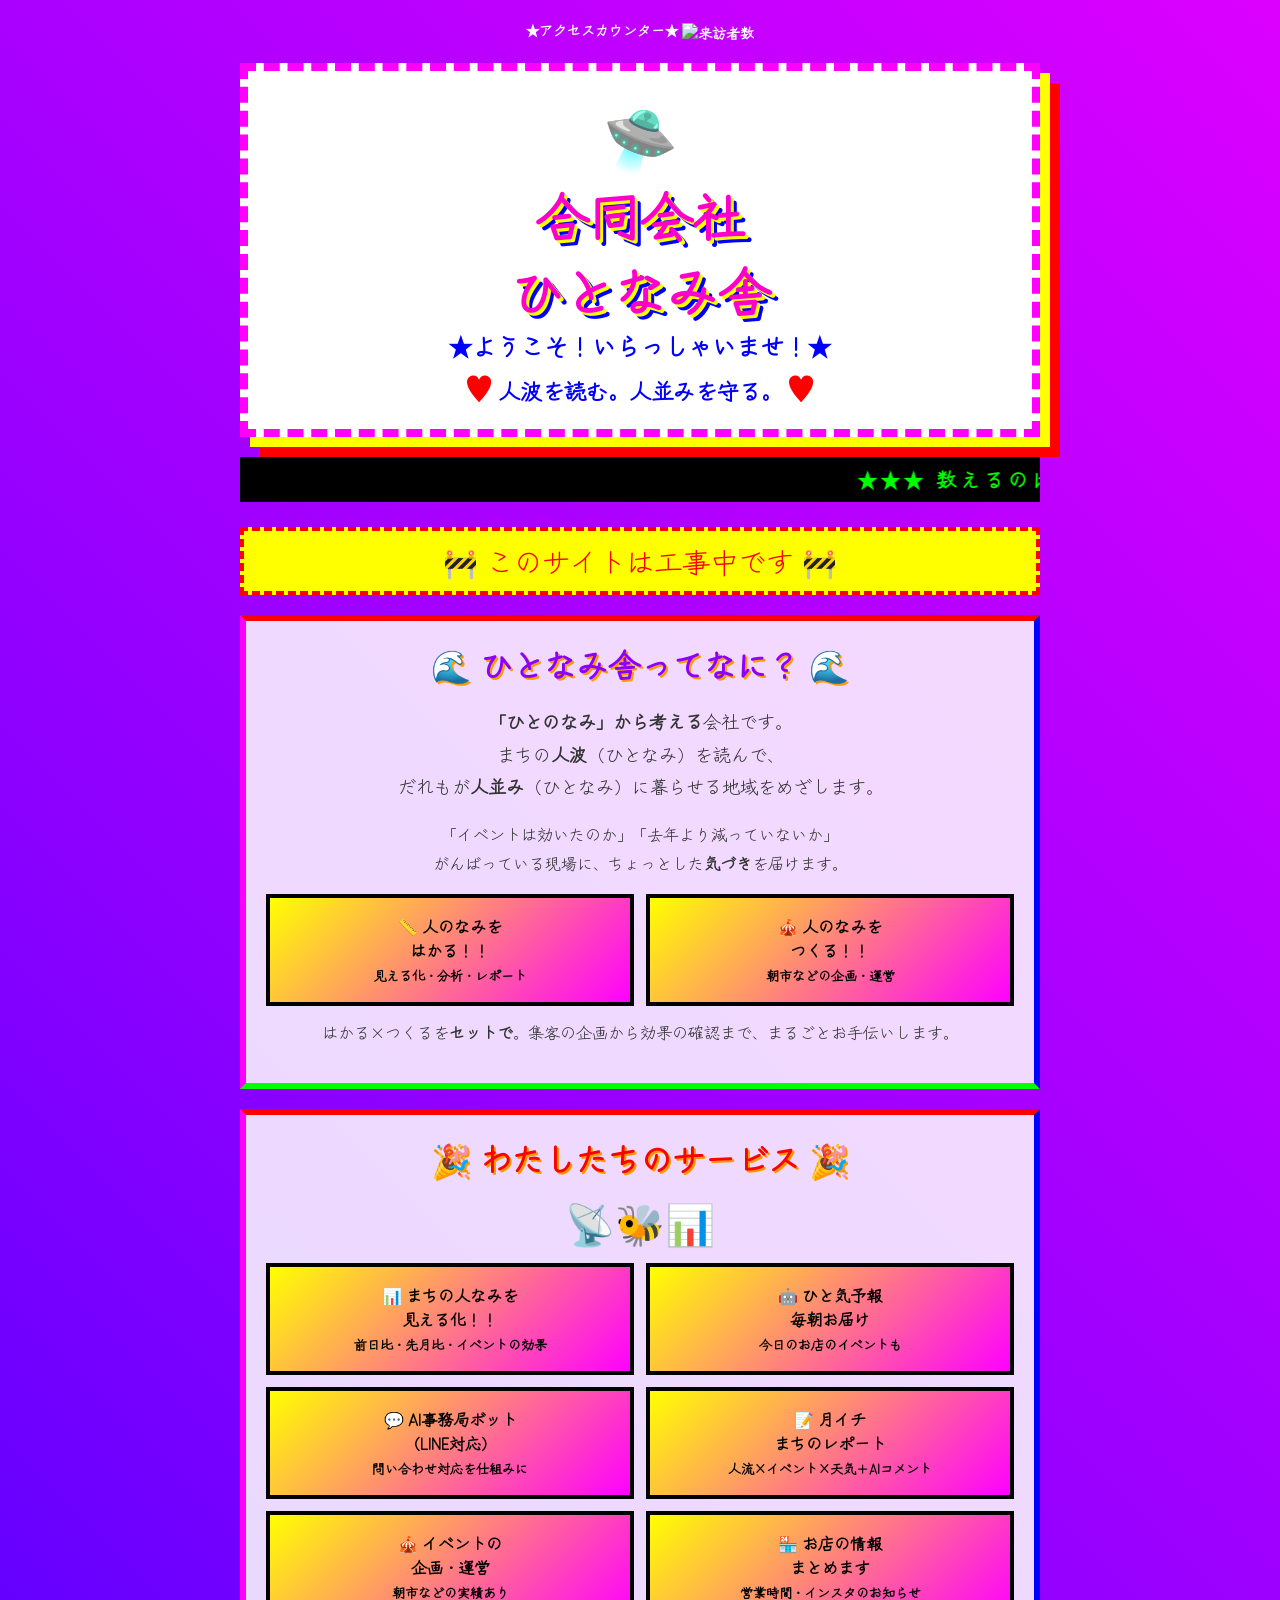
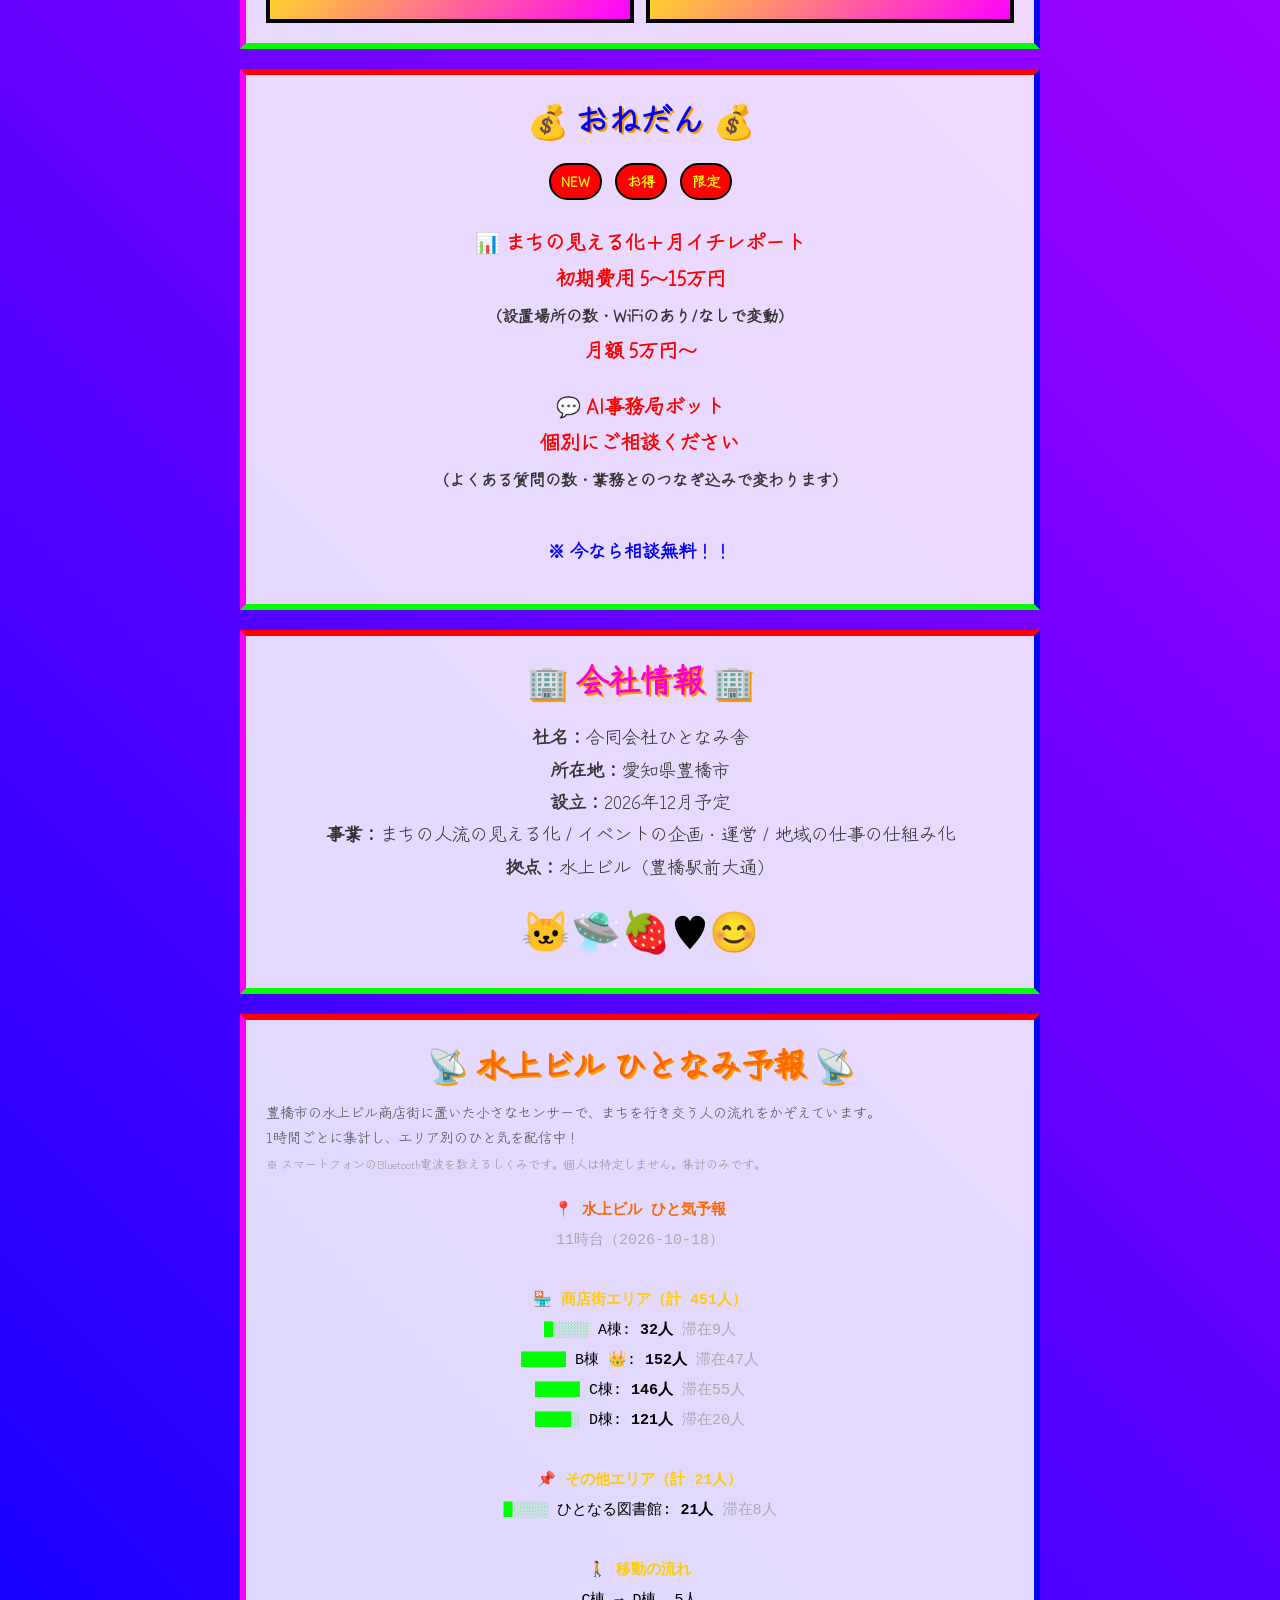
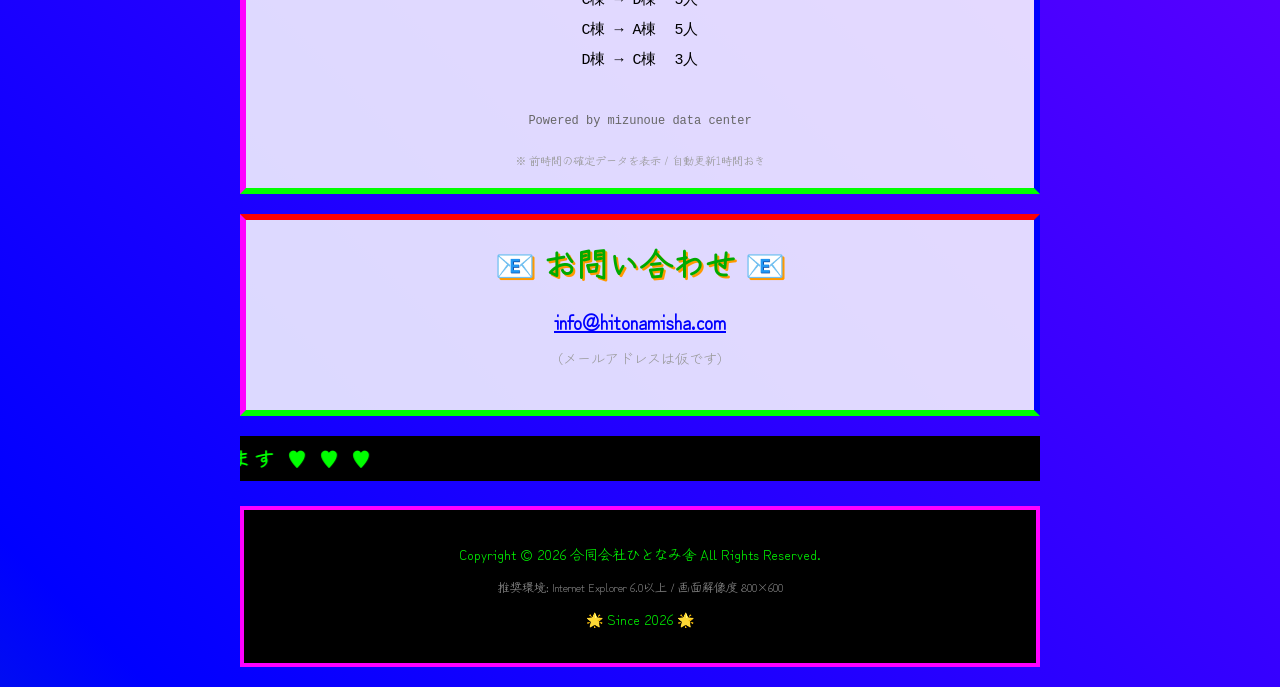
==== commit 65334bb4: "welcome: CSSとJSを別ファイルに分離（css/style.css, js/yoho.js） インラインstyleをクラスに置き換え。見た目は変更なし。  Co-Authored-By: C" ====
--- a/index.html
+++ b/index.html
@@ -4,181 +4,19 @@
   <meta charset="UTF-8">
   <meta name="viewport" content="width=device-width, initial-scale=1.0">
   <title>★合同会社ひとなみ舎★ようこそ！！</title>
-  <style>
-    @import url('https://fonts.googleapis.com/css2?family=Zen+Kurenaido&display=swap');
-
-    body {
-      margin: 0;
-      padding: 0;
-      background: linear-gradient(45deg,
-        #ff0000, #ff7700, #ffff00, #00ff00,
-        #0000ff, #8b00ff, #ff00ff, #ff0000);
-      background-size: 400% 400%;
-      animation: rainbow 3s ease infinite;
-      font-family: 'Zen Kurenaido', 'Comic Sans MS', cursive;
-      overflow-x: hidden;
-    }
-
-    @keyframes rainbow {
-      0%   { background-position: 0% 50%; }
-      50%  { background-position: 100% 50%; }
-      100% { background-position: 0% 50%; }
-    }
-
-    @keyframes blink {
-      0%, 100% { opacity: 1; }
-      50%       { opacity: 0; }
-    }
-
-    @keyframes spin {
-      from { transform: rotate(0deg); }
-      to   { transform: rotate(360deg); }
-    }
-
-    @keyframes bounce {
-      0%, 100% { transform: translateY(0); }
-      50%       { transform: translateY(-20px); }
-    }
-
-    .container {
-      max-width: 800px;
-      margin: 0 auto;
-      padding: 20px;
-      text-align: center;
-    }
-
-    .title-box {
-      background: #fff;
-      border: 8px dashed #ff00ff;
-      padding: 20px;
-      margin: 20px 0;
-      box-shadow: 10px 10px 0 #ffff00, 20px 20px 0 #ff0000;
-    }
-
-    h1 {
-      font-size: 52px;
-      color: #ff00cc;
-      text-shadow:
-        3px 3px 0 #ffff00,
-        6px 6px 0 #0000ff;
-      animation: bounce 1s ease infinite;
-      margin: 0;
-    }
-
-    .sub {
-      font-size: 24px;
-      color: #0000ff;
-      animation: blink 0.8s step-end infinite;
-      font-weight: bold;
-    }
-
-    marquee {
-      background: #000;
-      color: #00ff00;
-      font-size: 20px;
-      padding: 8px 0;
-      font-weight: bold;
-      letter-spacing: 4px;
-    }
-
-    .heart {
-      color: #ff0000;
-      font-size: 32px;
-      animation: spin 2s linear infinite;
-      display: inline-block;
-    }
-
-    .section {
-      background: rgba(255,255,255,0.85);
-      border: 6px solid;
-      border-color: #ff0000 #0000ff #00ff00 #ff00ff;
-      margin: 20px 0;
-      padding: 20px;
-    }
-
-    .section h2 {
-      font-size: 32px;
-      margin: 0 0 12px;
-      text-shadow: 2px 2px 0 #ff9900;
-    }
-
-    .section p {
-      font-size: 18px;
-      line-height: 1.8;
-      color: #333;
-    }
-
-    .badge {
-      display: inline-block;
-      background: #ff0000;
-      color: #ffff00;
-      font-size: 14px;
-      font-weight: bold;
-      padding: 4px 10px;
-      border-radius: 20px;
-      margin: 4px;
-      border: 2px solid #000;
-      animation: blink 1.5s step-end infinite;
-    }
-
-    .service-grid {
-      display: grid;
-      grid-template-columns: 1fr 1fr;
-      gap: 12px;
-      margin-top: 12px;
-    }
-
-    .service-card {
-      background: linear-gradient(135deg, #ffff00, #ff00ff);
-      border: 4px solid #000;
-      padding: 16px;
-      font-size: 16px;
-      font-weight: bold;
-    }
-
-    .emoji-row {
-      font-size: 40px;
-      margin: 10px 0;
-      animation: bounce 1.5s ease infinite;
-      display: block;
-    }
-
-    .ufo {
-      font-size: 60px;
-      animation: spin 4s linear infinite;
-      display: inline-block;
-    }
-
-    .footer {
-      background: #000;
-      color: #00ff00;
-      padding: 20px;
-      font-size: 14px;
-      margin-top: 20px;
-      border: 4px solid #ff00ff;
-    }
-
-    .under-construction {
-      font-size: 28px;
-      color: #ff0000;
-      background: #ffff00;
-      padding: 10px;
-      border: 4px dashed #ff0000;
-      animation: blink 0.5s step-end infinite;
-      margin: 20px 0;
-    }
-
-    a { color: #0000ff; font-weight: bold; font-size: 20px; }
-  </style>
+  <meta name="description" content="合同会社ひとなみ舎（愛知県豊橋市・水上ビル）。人波を読む。人並みを守る。まちの人流の見える化、イベントの企画・運営、地域の仕事の仕組み化。">
+  <link rel="preconnect" href="https://fonts.googleapis.com">
+  <link rel="preconnect" href="https://fonts.gstatic.com" crossorigin>
+  <link rel="stylesheet" href="https://fonts.googleapis.com/css2?family=Zen+Kurenaido&display=swap">
+  <link rel="stylesheet" href="css/style.css">
 </head>
 <body>
 
 <div class="container">
 
-  <div style="font-size:14px; color:#fff; font-weight:bold;">
+  <div class="counter">
     ★アクセスカウンター★
-    <img src="https://hits.sh/hitonamisha.github.io/welcome.svg?style=flat&color=00FF00&label=%E6%9D%A5%E8%A8%AA%E8%80%85"
-         style="vertical-align:middle;">
+    <img src="https://hits.sh/hitonamisha.github.io/welcome.svg?style=flat&color=00FF00&label=%E6%9D%A5%E8%A8%AA%E8%80%85" class="counter-img" alt="来訪者数">
   </div>
 
   <!-- タイトル -->
@@ -188,7 +26,7 @@
     <div class="sub">★ようこそ！いらっしゃいませ！★</div>
     <div>
       <span class="heart">♥</span>
-      <span style="font-size:22px; color:#0000ff; font-weight:bold;">人波を読む。人並みを守る。</span>
+      <span class="tagline">人波を読む。人並みを守る。</span>
       <span class="heart">♥</span>
     </div>
   </div>
@@ -204,82 +42,82 @@
 
   <!-- わたしたちについて -->
   <div class="section">
-    <h2 style="color:#8b00ff;">🌊 ひとなみ舎ってなに？ 🌊</h2>
+    <h2 class="c-purple">🌊 ひとなみ舎ってなに？ 🌊</h2>
     <p>
       <strong>「ひとのなみ」から考える</strong>会社です。<br>
       まちの<strong>人波</strong>（ひとなみ）を読んで、<br>
       だれもが<strong>人並み</strong>（ひとなみ）に暮らせる地域をめざします。
     </p>
-    <p style="font-size:16px;">
+    <p class="text-m">
       「イベントは効いたのか」「去年より減っていないか」<br>
       がんばっている現場に、ちょっとした<strong>気づき</strong>を届けます。
     </p>
     <div class="service-grid">
       <div class="service-card">
-        📏 人のなみを<br>はかる！！<br><span style="font-size:13px;">見える化・分析・レポート</span>
+        📏 人のなみを<br>はかる！！<br><span class="card-note">見える化・分析・レポート</span>
       </div>
       <div class="service-card">
-        🎪 人のなみを<br>つくる！！<br><span style="font-size:13px;">朝市などの企画・運営</span>
+        🎪 人のなみを<br>つくる！！<br><span class="card-note">朝市などの企画・運営</span>
       </div>
     </div>
-    <p style="font-size:16px; margin-top:12px;">
+    <p class="text-m mt">
       はかる×つくるを<strong>セットで</strong>。集客の企画から効果の確認まで、まるごとお手伝いします。
     </p>
   </div>
 
   <!-- 事業紹介 -->
   <div class="section">
-    <h2 style="color:#ff0000;">🎉 わたしたちのサービス 🎉</h2>
+    <h2 class="c-red">🎉 わたしたちのサービス 🎉</h2>
     <span class="emoji-row">📡🐝📊</span>
     <div class="service-grid">
       <div class="service-card">
-        📊 まちの人なみを<br>見える化！！<br><span style="font-size:13px;">前日比・先月比・イベントの効果</span>
+        📊 まちの人なみを<br>見える化！！<br><span class="card-note">前日比・先月比・イベントの効果</span>
       </div>
       <div class="service-card">
-        🤖 ひと気予報<br>毎朝お届け<br><span style="font-size:13px;">今日のお店のイベントも</span>
+        🤖 ひと気予報<br>毎朝お届け<br><span class="card-note">今日のお店のイベントも</span>
       </div>
       <div class="service-card">
-        💬 AI事務局ボット<br>（LINE対応）<br><span style="font-size:13px;">問い合わせ対応を仕組みに</span>
+        💬 AI事務局ボット<br>（LINE対応）<br><span class="card-note">問い合わせ対応を仕組みに</span>
       </div>
       <div class="service-card">
-        📝 月イチ<br>まちのレポート<br><span style="font-size:13px;">人流×イベント×天気＋AIコメント</span>
+        📝 月イチ<br>まちのレポート<br><span class="card-note">人流×イベント×天気＋AIコメント</span>
       </div>
       <div class="service-card">
-        🎪 イベントの<br>企画・運営<br><span style="font-size:13px;">朝市などの実績あり</span>
+        🎪 イベントの<br>企画・運営<br><span class="card-note">朝市などの実績あり</span>
       </div>
       <div class="service-card">
-        🏪 お店の情報<br>まとめます<br><span style="font-size:13px;">営業時間・インスタのお知らせ</span>
+        🏪 お店の情報<br>まとめます<br><span class="card-note">営業時間・インスタのお知らせ</span>
       </div>
     </div>
   </div>
 
   <!-- 料金 -->
   <div class="section">
-    <h2 style="color:#0000ff;">💰 おねだん 💰</h2>
+    <h2 class="c-blue">💰 おねだん 💰</h2>
     <p>
       <span class="badge">NEW</span>
       <span class="badge">お得</span>
       <span class="badge">限定</span>
     </p>
-    <p style="font-size:20px; color:#ff0000; font-weight:bold;">
+    <p class="price">
       📊 まちの見える化＋月イチレポート<br>
       初期費用 5〜15万円<br>
-      <span style="font-size:16px; color:#333;">（設置場所の数・WiFiのあり/なしで変動）</span><br>
+      <span class="price-note">（設置場所の数・WiFiのあり/なしで変動）</span><br>
       月額 5万円〜
     </p>
-    <p style="font-size:20px; color:#ff0000; font-weight:bold;">
+    <p class="price">
       💬 AI事務局ボット<br>
       個別にご相談ください<br>
-      <span style="font-size:16px; color:#333;">（よくある質問の数・業務とのつなぎ込みで変わります）</span>
+      <span class="price-note">（よくある質問の数・業務とのつなぎ込みで変わります）</span>
     </p>
-    <p style="color:#0000ff; font-weight:bold; animation: blink 1s step-end infinite; display:inline-block;">
+    <p class="free">
       ※ 今なら相談無料！！
     </p>
   </div>
 
   <!-- 会社情報 -->
   <div class="section">
-    <h2 style="color:#ff00cc;">🏢 会社情報 🏢</h2>
+    <h2 class="c-pink">🏢 会社情報 🏢</h2>
     <p>
       <strong>社名：</strong>合同会社ひとなみ舎<br>
       <strong>所在地：</strong>愛知県豊橋市<br>
@@ -292,26 +130,26 @@
 
   <!-- ひとなみ予報 -->
   <div class="section" id="yoho-section">
-    <h2 style="color:#ff6600;">📡 水上ビル ひとなみ予報 📡</h2>
-    <p style="font-size:14px; color:#555; line-height:1.8; text-align:left; margin-bottom:12px;">
+    <h2 class="c-orange">📡 水上ビル ひとなみ予報 📡</h2>
+    <p class="yoho-lead">
       豊橋市の水上ビル商店街に置いた小さなセンサーで、まちを行き交う人の流れをかぞえています。<br>
       1時間ごとに集計し、エリア別のひと気を配信中！<br>
-      <span style="font-size:12px; color:#999;">※ スマートフォンのBluetooth電波を数えるしくみです。個人は特定しません。集計のみです。</span>
+      <span class="note-s">※ スマートフォンのBluetooth電波を数えるしくみです。個人は特定しません。集計のみです。</span>
     </p>
-    <div id="yoho-body" style="font-family:monospace; font-size:15px; line-height:2; text-align:center; padding:8px;">
-      <span style="color:#999;">読み込み中...</span>
+    <div id="yoho-body">
+      <span class="muted">読み込み中...</span>
     </div>
-    <div style="font-size:11px; color:#999; margin-top:8px;">
+    <div class="yoho-foot">
       ※ 前時間の確定データを表示 / 自動更新1時間おき
     </div>
   </div>
 
   <!-- お問い合わせ -->
   <div class="section">
-    <h2 style="color:#00aa00;">📧 お問い合わせ 📧</h2>
+    <h2 class="c-green">📧 お問い合わせ 📧</h2>
     <p>
       <a href="mailto:info@hitonamisha.com">info@hitonamisha.com</a><br>
-      <span style="font-size:14px; color:#999;">（メールアドレスは仮です）</span>
+      <span class="note">（メールアドレスは仮です）</span>
     </p>
   </div>
 
@@ -321,7 +159,7 @@
 
   <div class="footer">
     <p>Copyright © 2026 合同会社ひとなみ舎 All Rights Reserved.</p>
-    <p style="font-size:12px; color:#888;">
+    <p class="footer-note">
       推奨環境: Internet Explorer 6.0以上 / 画面解像度 800×600
     </p>
     <p>🌟 Since 2026 🌟</p>
@@ -329,77 +167,6 @@
 
 </div>
 
-<script>
-const DATA_URL = './data/yoho.json';
-const SHOPPING_AREA = ['A棟','B棟','C棟','D棟'];
-
-function bar(n, max) {
-  const pct = n / Math.max(max, 1);
-  if (pct >= 0.9) return '█████';
-  if (pct >= 0.7) return '████░';
-  if (pct >= 0.5) return '███░░';
-  if (pct >= 0.3) return '██░░░';
-  if (pct >  0  ) return '█░░░░';
-  return '░░░░░';
-}
-
-function renderYoho(data) {
-  const el = document.getElementById('yoho-body');
-  if (!data) { el.innerHTML = '<span style="color:red;">データ取得失敗</span>'; return; }
-
-  const shopRows  = data.rows.filter(r =>  SHOPPING_AREA.includes(r.loc_id));
-  const otherRows = data.rows.filter(r => !SHOPPING_AREA.includes(r.loc_id));
-  const shopTotal = shopRows.reduce((s, r) => s + r.visitor_count, 0);
-  const otherTotal= otherRows.reduce((s, r) => s + r.visitor_count, 0);
-  const maxCount  = Math.max(...data.rows.map(r => r.visitor_count), 1);
-  const topLoc    = shopRows.reduce((a, b) => b.visitor_count > a.visitor_count ? b : a, shopRows[0] || {loc_id:''});
-
-  let html = `<span style="color:#ff6600;font-weight:bold;">📍 水上ビル ひと気予報</span><br>`;
-  html += `<span style="color:#aaa;">${data.hour}時台（${data.date}）</span><br><br>`;
-
-  html += `<span style="color:#ffcc00;font-weight:bold;">🏪 商店街エリア（計 ${shopTotal}人）</span><br>`;
-  shopRows.forEach(r => {
-    const crown = r.loc_id === topLoc.loc_id ? ' 👑' : '';
-    const stay  = r.stay_count > 0 ? ` <span style="color:#aaa;">滞在${r.stay_count}人</span>` : '';
-    html += `<span style="color:#00ff00;">${bar(r.visitor_count, maxCount)}</span> ${r.loc_id}${crown}: <b>${r.visitor_count}人</b>${stay}<br>`;
-  });
-
-  if (otherRows.length > 0) {
-    html += `<br><span style="color:#ffcc00;font-weight:bold;">📌 その他エリア（計 ${otherTotal}人）</span><br>`;
-    otherRows.forEach(r => {
-      const stay = r.stay_count > 0 ? ` <span style="color:#aaa;">滞在${r.stay_count}人</span>` : '';
-      html += `<span style="color:#00ff00;">${bar(r.visitor_count, maxCount)}</span> ${r.loc_id}: <b>${r.visitor_count}人</b>${stay}<br>`;
-    });
-  }
-
-  if (data.flows && data.flows.length > 0) {
-    html += `<br><span style="color:#ffcc00;font-weight:bold;">🚶 移動の流れ</span><br>`;
-    data.flows.forEach(f => {
-      html += `${f.from} → ${f.to}&nbsp;&nbsp;${f.cnt}人<br>`;
-    });
-  }
-
-  html += `<br><span style="color:#666;font-size:12px;">Powered by mizunoue data center</span>`;
-  el.innerHTML = html;
-}
-
-function loadYoho() {
-  fetch(DATA_URL + '?t=' + Date.now())
-    .then(r => r.json())
-    .then(res => {
-      if (res.status === 'ok') {
-        renderYoho(res.data);
-      } else {
-        document.getElementById('yoho-body').innerHTML = '<span style="color:#aaa;">データ準備中... しばらくお待ちください</span>';
-      }
-    })
-    .catch(() => {
-      document.getElementById('yoho-body').innerHTML = '<span style="color:red;">データ取得エラー</span>';
-    });
-}
-
-loadYoho();
-setInterval(loadYoho, 3600000);
-</script>
+<script src="js/yoho.js"></script>
 </body>
 </html>
--- a/css/style.css
+++ b/css/style.css
@@ -0,0 +1,199 @@
+/* 合同会社ひとなみ舎 welcome */
+
+body {
+  margin: 0;
+  padding: 0;
+  background: linear-gradient(45deg,
+    #ff0000, #ff7700, #ffff00, #00ff00,
+    #0000ff, #8b00ff, #ff00ff, #ff0000);
+  background-size: 400% 400%;
+  animation: rainbow 3s ease infinite;
+  font-family: 'Zen Kurenaido', 'Comic Sans MS', cursive;
+  overflow-x: hidden;
+}
+
+@keyframes rainbow {
+  0%   { background-position: 0% 50%; }
+  50%  { background-position: 100% 50%; }
+  100% { background-position: 0% 50%; }
+}
+
+@keyframes blink {
+  0%, 100% { opacity: 1; }
+  50%       { opacity: 0; }
+}
+
+@keyframes spin {
+  from { transform: rotate(0deg); }
+  to   { transform: rotate(360deg); }
+}
+
+@keyframes bounce {
+  0%, 100% { transform: translateY(0); }
+  50%       { transform: translateY(-20px); }
+}
+
+.container {
+  max-width: 800px;
+  margin: 0 auto;
+  padding: 20px;
+  text-align: center;
+}
+
+.title-box {
+  background: #fff;
+  border: 8px dashed #ff00ff;
+  padding: 20px;
+  margin: 20px 0;
+  box-shadow: 10px 10px 0 #ffff00, 20px 20px 0 #ff0000;
+}
+
+h1 {
+  font-size: 52px;
+  color: #ff00cc;
+  text-shadow:
+    3px 3px 0 #ffff00,
+    6px 6px 0 #0000ff;
+  animation: bounce 1s ease infinite;
+  margin: 0;
+}
+
+.sub {
+  font-size: 24px;
+  color: #0000ff;
+  animation: blink 0.8s step-end infinite;
+  font-weight: bold;
+}
+
+marquee {
+  background: #000;
+  color: #00ff00;
+  font-size: 20px;
+  padding: 8px 0;
+  font-weight: bold;
+  letter-spacing: 4px;
+}
+
+.heart {
+  color: #ff0000;
+  font-size: 32px;
+  animation: spin 2s linear infinite;
+  display: inline-block;
+}
+
+.section {
+  background: rgba(255,255,255,0.85);
+  border: 6px solid;
+  border-color: #ff0000 #0000ff #00ff00 #ff00ff;
+  margin: 20px 0;
+  padding: 20px;
+}
+
+.section h2 {
+  font-size: 32px;
+  margin: 0 0 12px;
+  text-shadow: 2px 2px 0 #ff9900;
+}
+
+.section p {
+  font-size: 18px;
+  line-height: 1.8;
+  color: #333;
+}
+
+.badge {
+  display: inline-block;
+  background: #ff0000;
+  color: #ffff00;
+  font-size: 14px;
+  font-weight: bold;
+  padding: 4px 10px;
+  border-radius: 20px;
+  margin: 4px;
+  border: 2px solid #000;
+  animation: blink 1.5s step-end infinite;
+}
+
+.service-grid {
+  display: grid;
+  grid-template-columns: 1fr 1fr;
+  gap: 12px;
+  margin-top: 12px;
+}
+
+.service-card {
+  background: linear-gradient(135deg, #ffff00, #ff00ff);
+  border: 4px solid #000;
+  padding: 16px;
+  font-size: 16px;
+  font-weight: bold;
+}
+
+.emoji-row {
+  font-size: 40px;
+  margin: 10px 0;
+  animation: bounce 1.5s ease infinite;
+  display: block;
+}
+
+.ufo {
+  font-size: 60px;
+  animation: spin 4s linear infinite;
+  display: inline-block;
+}
+
+.footer {
+  background: #000;
+  color: #00ff00;
+  padding: 20px;
+  font-size: 14px;
+  margin-top: 20px;
+  border: 4px solid #ff00ff;
+}
+
+.under-construction {
+  font-size: 28px;
+  color: #ff0000;
+  background: #ffff00;
+  padding: 10px;
+  border: 4px dashed #ff0000;
+  animation: blink 0.5s step-end infinite;
+  margin: 20px 0;
+}
+
+a { color: #0000ff; font-weight: bold; font-size: 20px; }
+
+/* ---- 本文の小物 ---- */
+.counter { font-size: 14px; color: #fff; font-weight: bold; }
+.counter-img { vertical-align: middle; }
+.tagline { font-size: 22px; color: #0000ff; font-weight: bold; }
+.section p.text-m { font-size: 16px; }
+.mt { margin-top: 12px; }
+.card-note { font-size: 13px; }
+.section p.price { font-size: 20px; color: #ff0000; font-weight: bold; }
+.price-note { font-size: 16px; color: #333; }
+.section p.free { color: #0000ff; font-weight: bold; animation: blink 1s step-end infinite; display: inline-block; }
+.note { font-size: 14px; color: #999; }
+.note-s { font-size: 12px; color: #999; }
+.muted { color: #999; }
+
+/* 見出しの色 */
+.c-purple { color: #8b00ff; }
+.c-red    { color: #ff0000; }
+.c-blue   { color: #0000ff; }
+.c-pink   { color: #ff00cc; }
+.c-orange { color: #ff6600; }
+.c-green  { color: #00aa00; }
+
+/* ---- ひとなみ予報 ---- */
+.section p.yoho-lead { font-size: 14px; color: #555; line-height: 1.8; text-align: left; margin-bottom: 12px; }
+#yoho-body { font-family: monospace; font-size: 15px; line-height: 2; text-align: center; padding: 8px; }
+.yoho-foot { font-size: 11px; color: #999; margin-top: 8px; }
+.y-title  { color: #ff6600; font-weight: bold; }
+.y-head   { color: #ffcc00; font-weight: bold; }
+.y-dim    { color: #aaa; }
+.y-bar    { color: #00ff00; }
+.y-error  { color: red; }
+.y-credit { color: #666; font-size: 12px; }
+
+.footer p.footer-note { font-size: 12px; color: #888; }
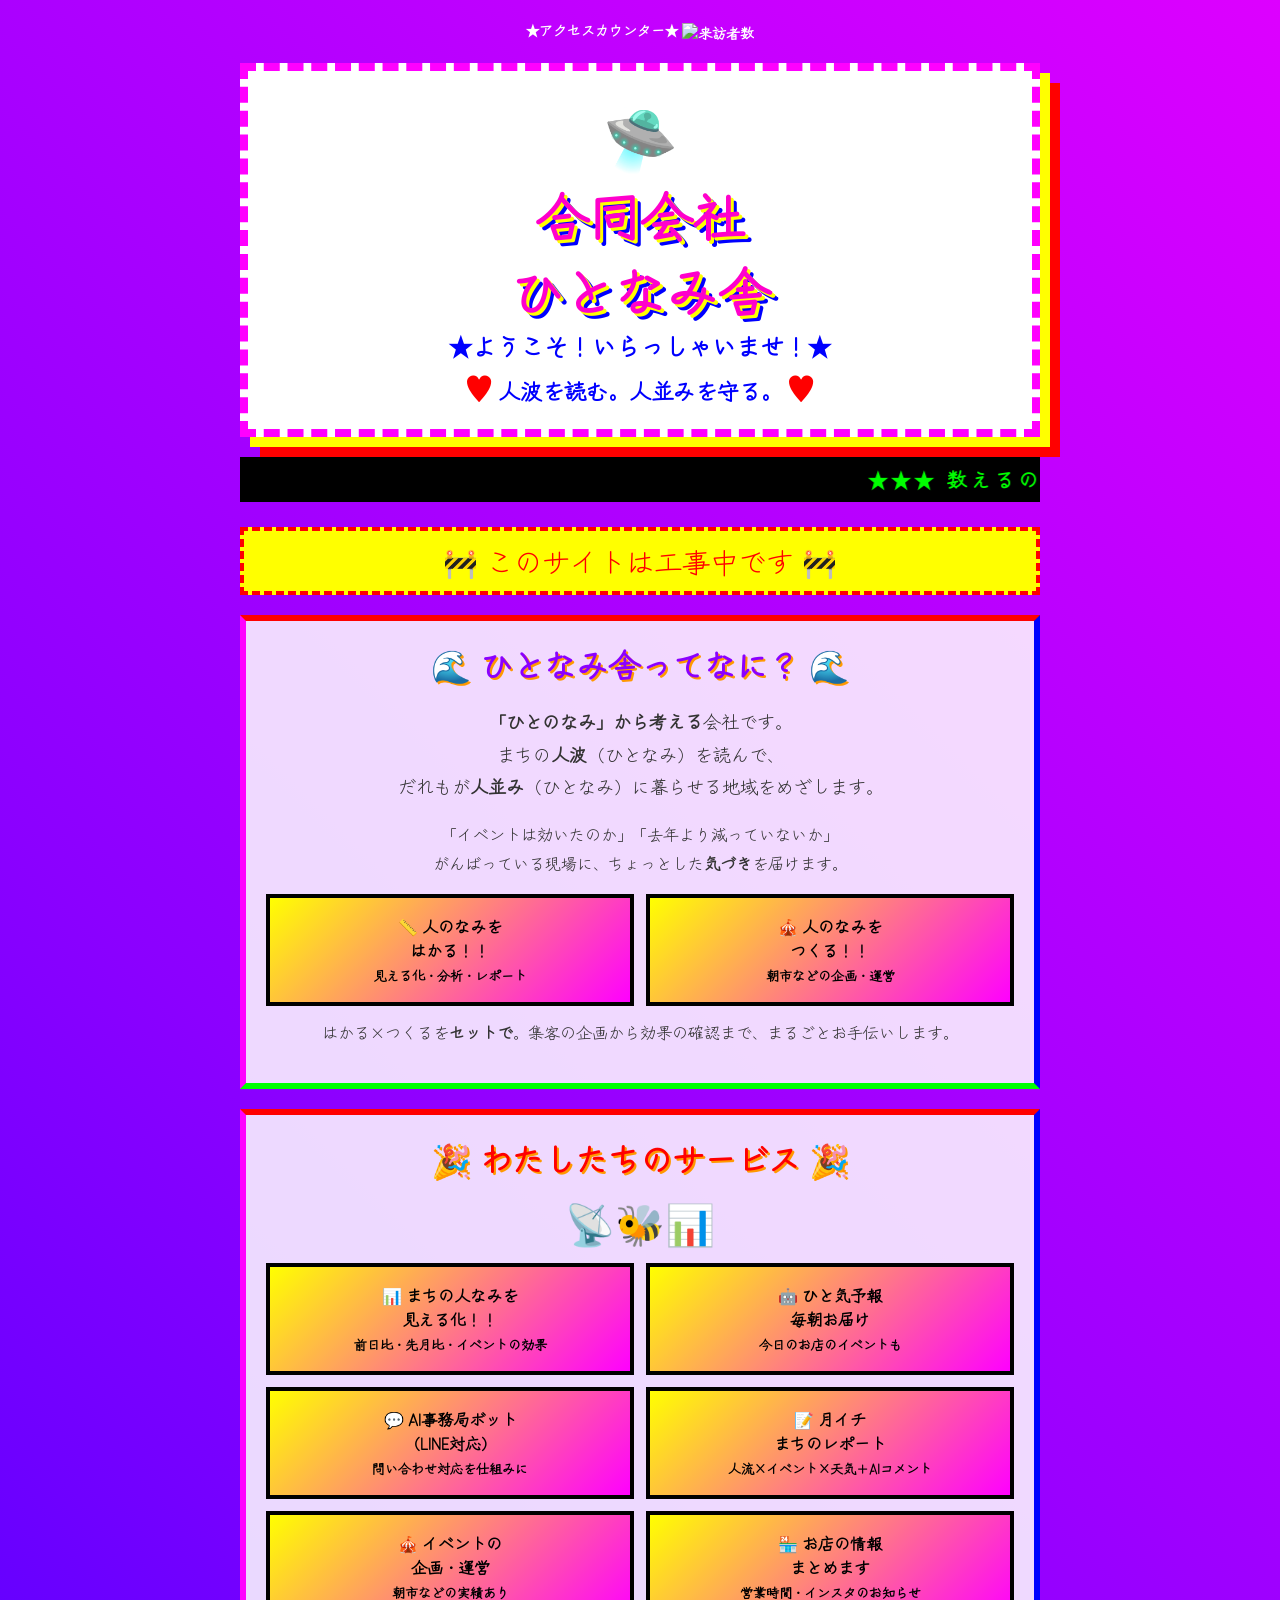
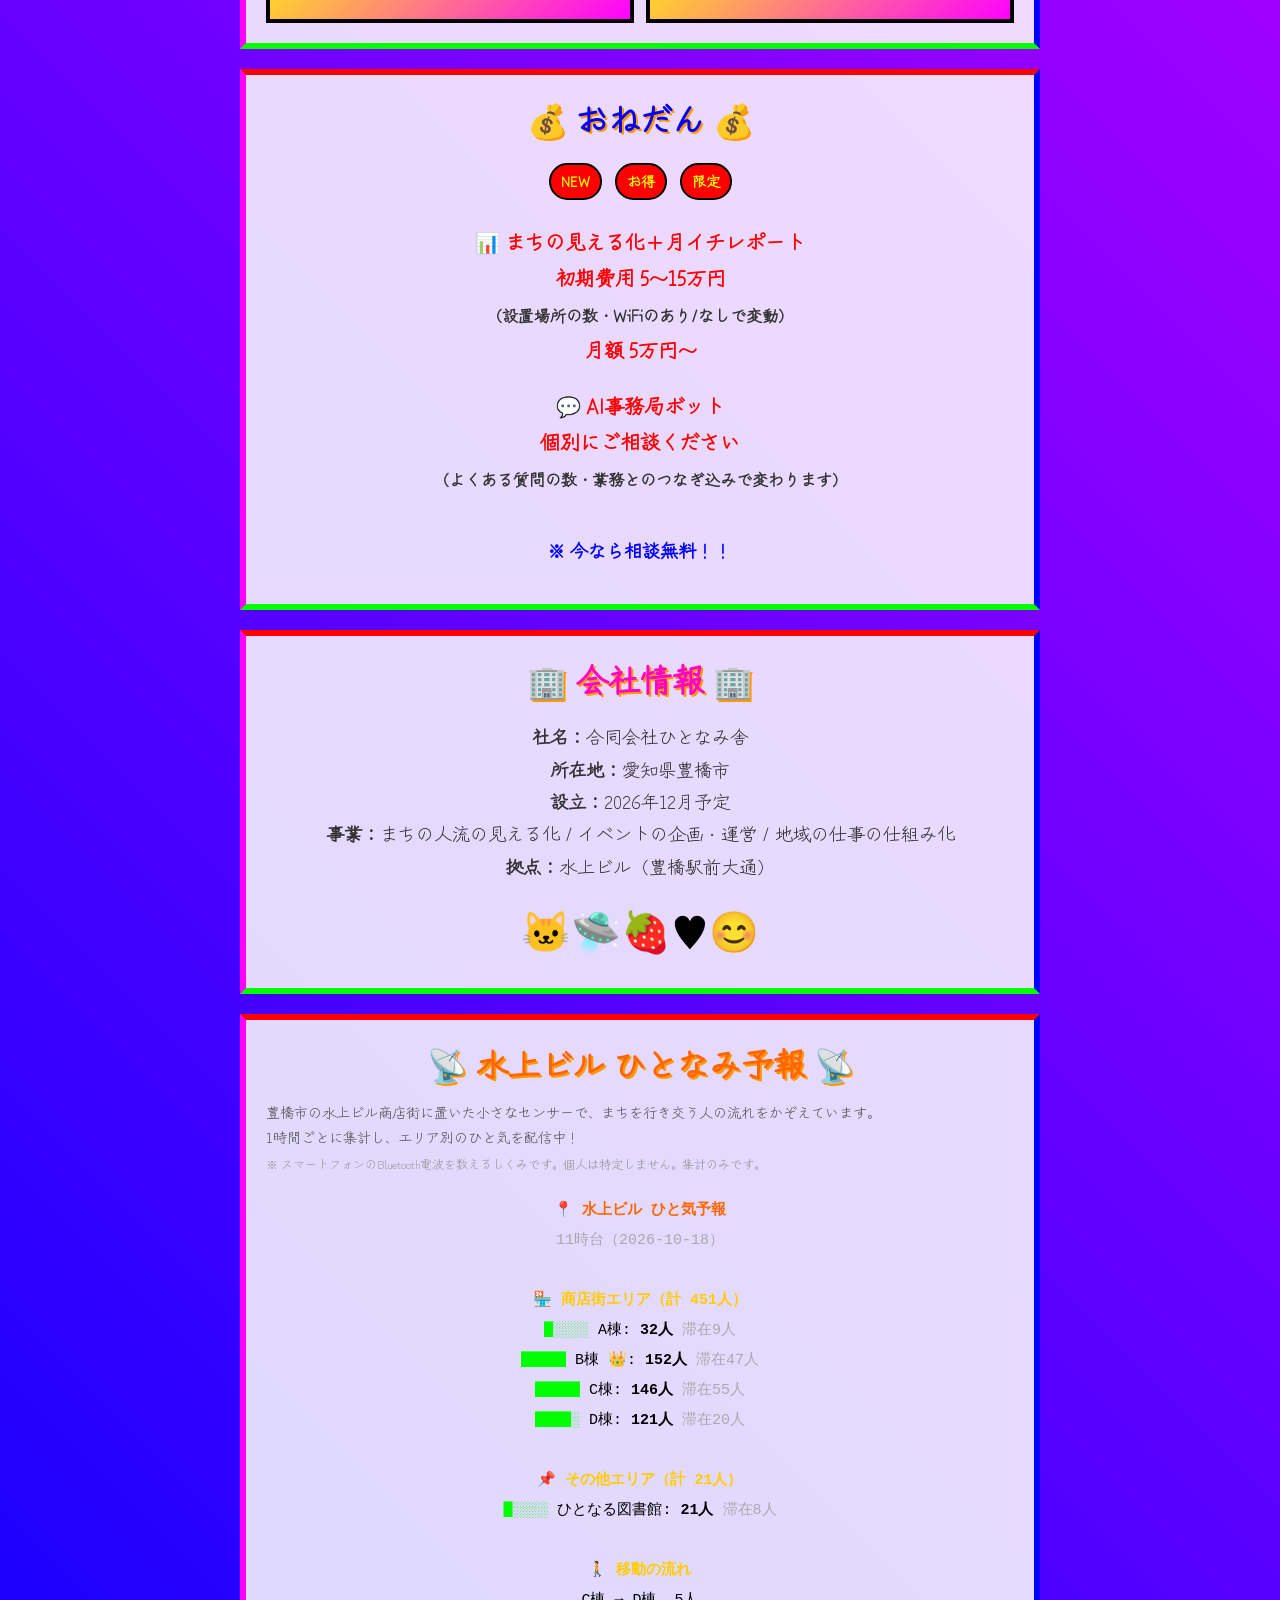
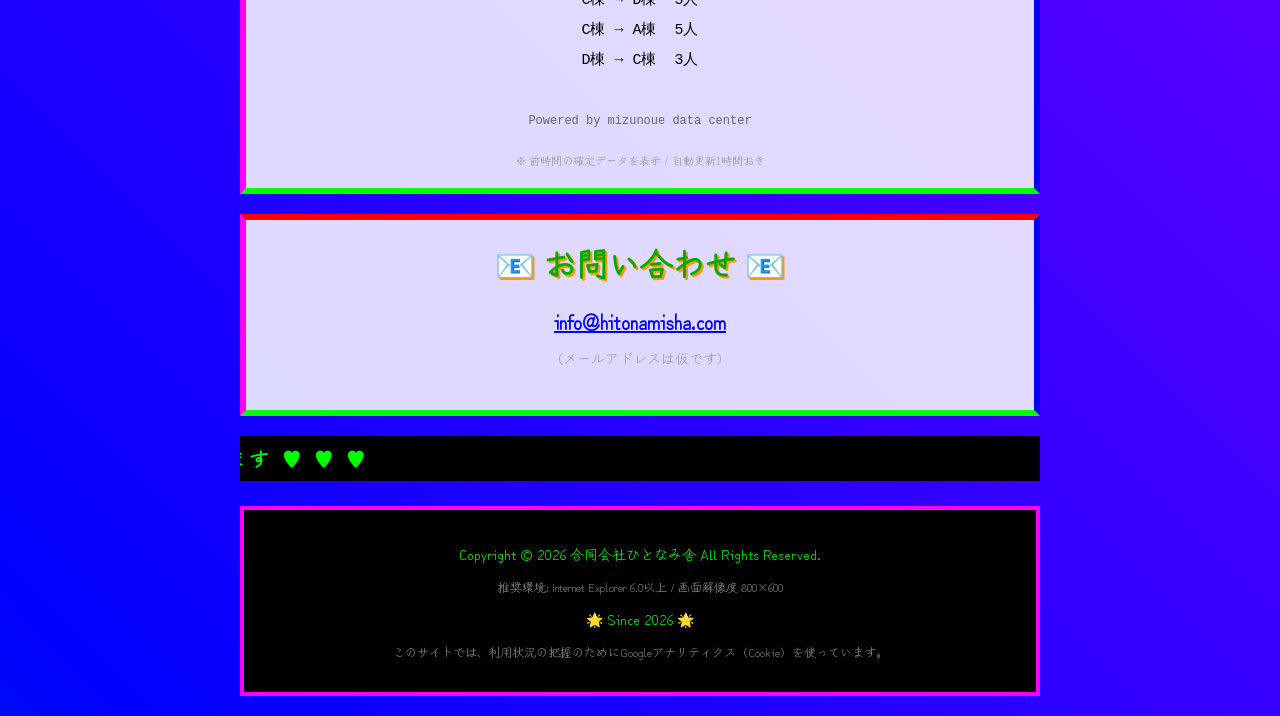
==== commit 8ec3501d: "welcome: Google Analytics 4 のタグを追加 Co-Authored-By: Claude Opus 5.5 <noreply@anthropic.com>" ====
--- a/index.html
+++ b/index.html
@@ -2,6 +2,15 @@
 <html lang="ja">
 <head>
   <meta charset="UTF-8">
+  <!-- Google tag (gtag.js) -->
+  <script async src="https://www.googletagmanager.com/gtag/js?id=G-3KJEHQH1H5"></script>
+  <script>
+    window.dataLayer = window.dataLayer || [];
+    function gtag(){dataLayer.push(arguments);}
+    gtag('js', new Date());
+
+    gtag('config', 'G-3KJEHQH1H5');
+  </script>
   <meta name="viewport" content="width=device-width, initial-scale=1.0">
   <title>★合同会社ひとなみ舎★ようこそ！！</title>
   <meta name="description" content="合同会社ひとなみ舎（愛知県豊橋市・水上ビル）。人波を読む。人並みを守る。まちの人流の見える化、イベントの企画・運営、地域の仕事の仕組み化。">
@@ -163,6 +172,9 @@
       推奨環境: Internet Explorer 6.0以上 / 画面解像度 800×600
     </p>
     <p>🌟 Since 2026 🌟</p>
+    <p class="footer-note">
+      このサイトでは、利用状況の把握のためにGoogleアナリティクス（Cookie）を使っています。
+    </p>
   </div>
 
 </div>
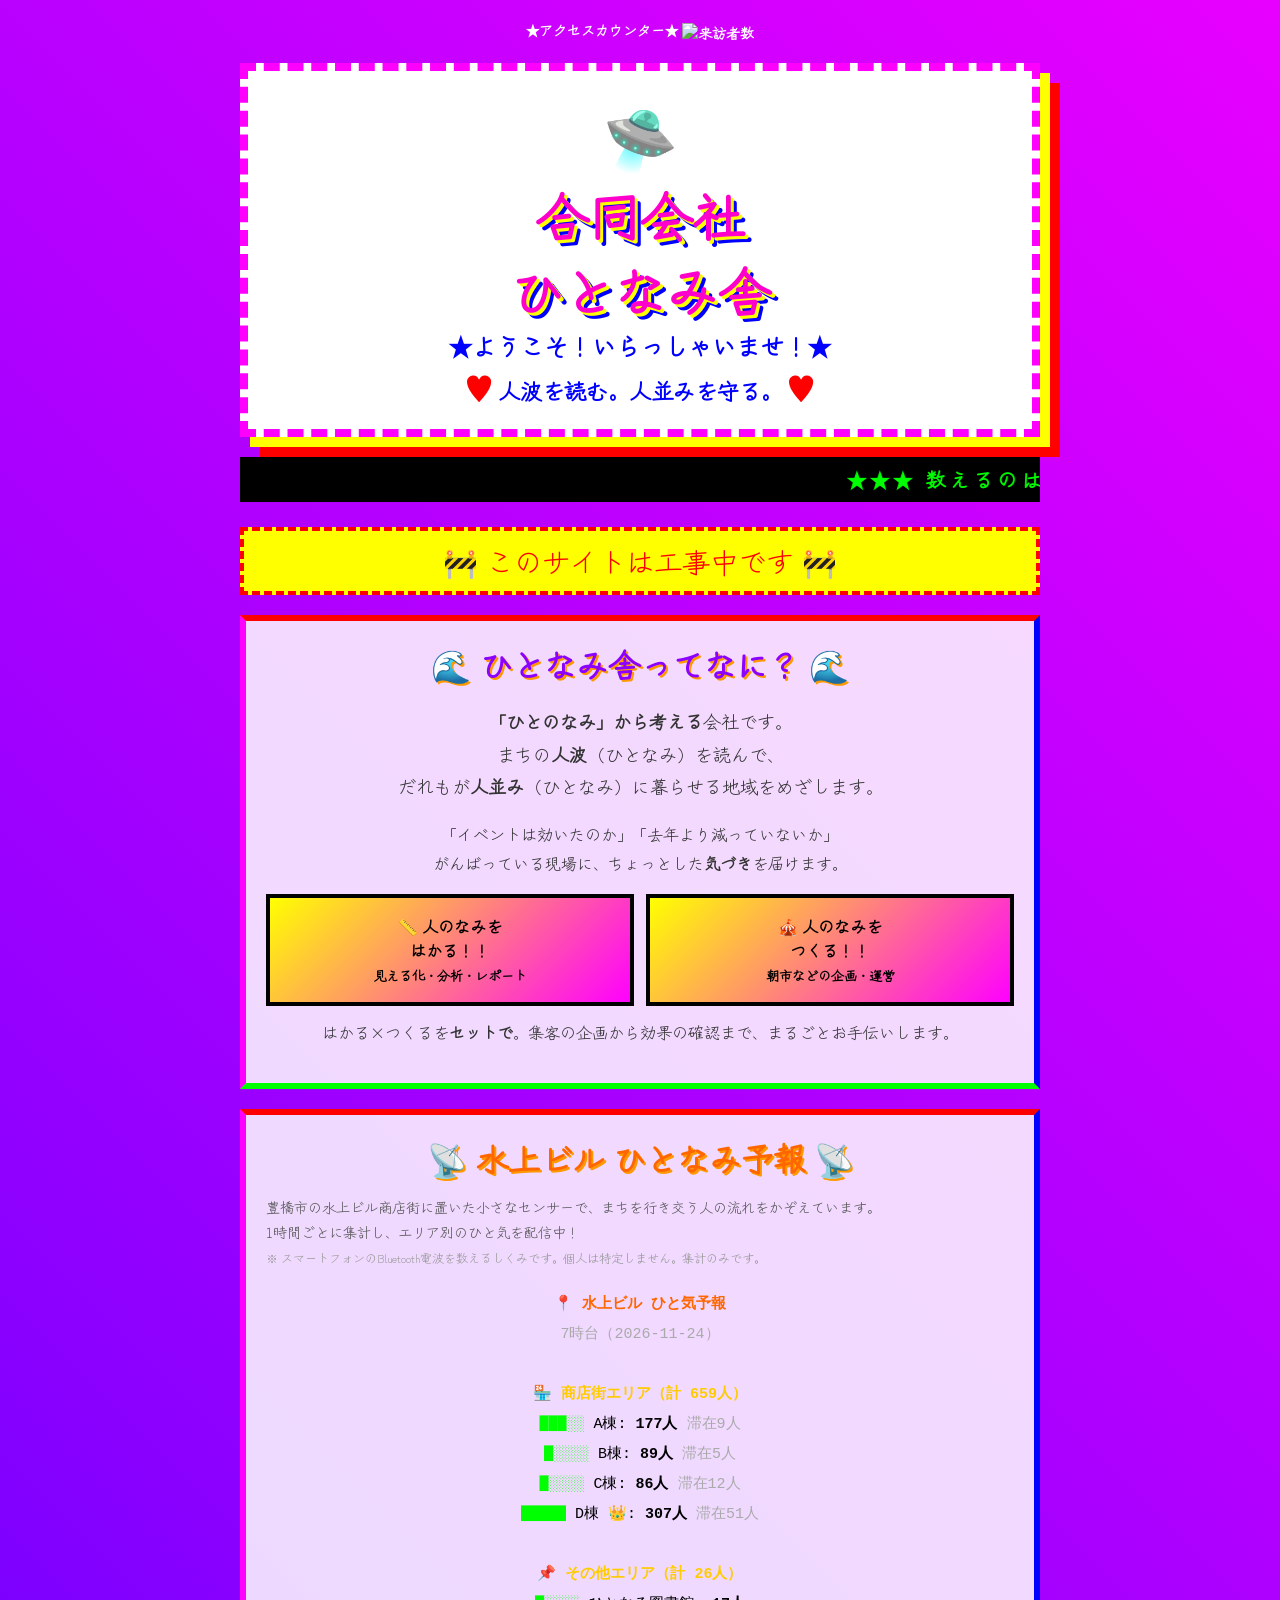
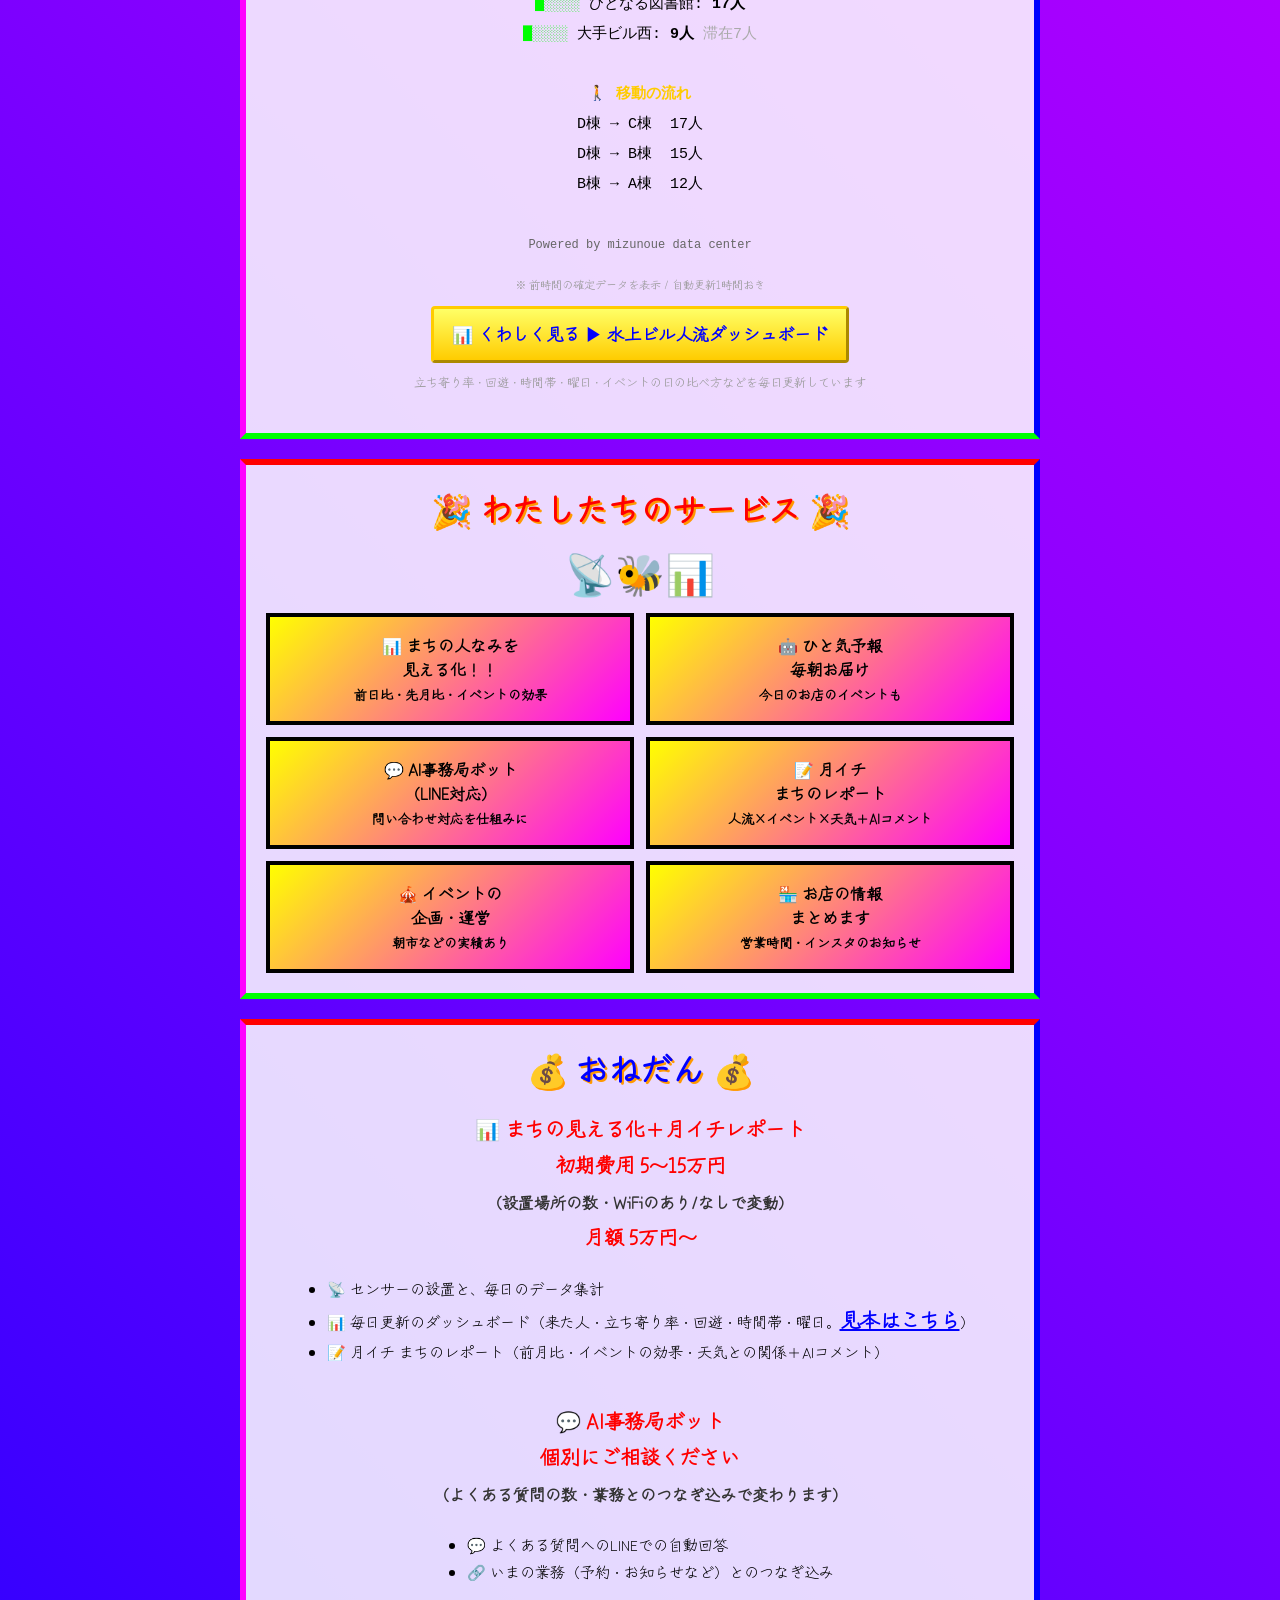
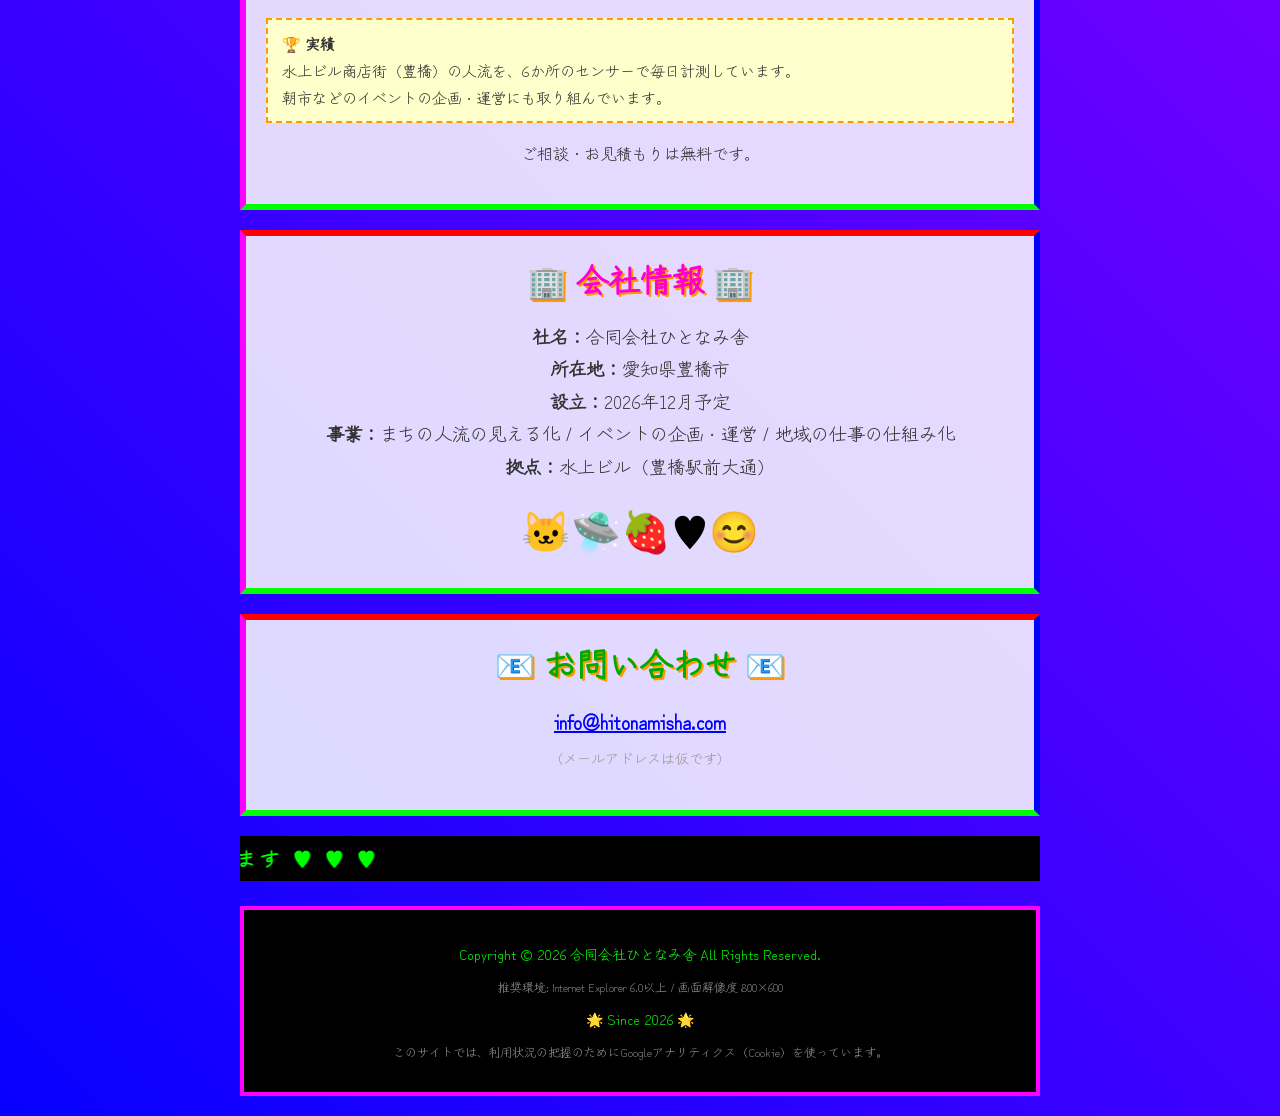
==== commit 880bc33e: "予報を上へ移動・ダッシュボードへの入口を追加・おねだんを具体的に（NEW/お得/限定と相談無料の強調を外し、実績を追記） Co-Authored-By: Claude Opus 5.5 <norepl" ====
--- a/index.html
+++ b/index.html
@@ -74,6 +74,26 @@
     </p>
   </div>
 
+  <!-- ひとなみ予報 -->
+  <div class="section" id="yoho-section">
+    <h2 class="c-orange">📡 水上ビル ひとなみ予報 📡</h2>
+    <p class="yoho-lead">
+      豊橋市の水上ビル商店街に置いた小さなセンサーで、まちを行き交う人の流れをかぞえています。<br>
+      1時間ごとに集計し、エリア別のひと気を配信中！<br>
+      <span class="note-s">※ スマートフォンのBluetooth電波を数えるしくみです。個人は特定しません。集計のみです。</span>
+    </p>
+    <div id="yoho-body">
+      <span class="muted">読み込み中...</span>
+    </div>
+    <div class="yoho-foot">
+      ※ 前時間の確定データを表示 / 自動更新1時間おき
+    </div>
+    <p class="dash-wrap">
+      <a class="dash-link" href="https://hitonamisha.github.io/mizunoue-flow/">📊 くわしく見る ▶ 水上ビル人流ダッシュボード</a><br>
+      <span class="note-s">立ち寄り率・回遊・時間帯・曜日・イベントの日の比べ方などを毎日更新しています</span>
+    </p>
+  </div>
+
   <!-- 事業紹介 -->
   <div class="section">
     <h2 class="c-red">🎉 わたしたちのサービス 🎉</h2>
@@ -103,25 +123,32 @@
   <!-- 料金 -->
   <div class="section">
     <h2 class="c-blue">💰 おねだん 💰</h2>
-    <p>
-      <span class="badge">NEW</span>
-      <span class="badge">お得</span>
-      <span class="badge">限定</span>
-    </p>
     <p class="price">
       📊 まちの見える化＋月イチレポート<br>
       初期費用 5〜15万円<br>
       <span class="price-note">（設置場所の数・WiFiのあり/なしで変動）</span><br>
       月額 5万円〜
     </p>
+    <ul class="price-list">
+      <li>📡 センサーの設置と、毎日のデータ集計</li>
+      <li>📊 毎日更新のダッシュボード（来た人・立ち寄り率・回遊・時間帯・曜日。<a href="https://hitonamisha.github.io/mizunoue-flow/">見本はこちら</a>）</li>
+      <li>📝 月イチ まちのレポート（前月比・イベントの効果・天気との関係＋AIコメント）</li>
+    </ul>
     <p class="price">
       💬 AI事務局ボット<br>
       個別にご相談ください<br>
       <span class="price-note">（よくある質問の数・業務とのつなぎ込みで変わります）</span>
     </p>
-    <p class="free">
-      ※ 今なら相談無料！！
+    <ul class="price-list">
+      <li>💬 よくある質問へのLINEでの自動回答</li>
+      <li>🔗 いまの業務（予約・お知らせなど）とのつなぎ込み</li>
+    </ul>
+    <p class="track">
+      <strong>🏆 実績</strong><br>
+      水上ビル商店街（豊橋）の人流を、6か所のセンサーで毎日計測しています。<br>
+      朝市などのイベントの企画・運営にも取り組んでいます。
     </p>
+    <p class="text-m">ご相談・お見積もりは無料です。</p>
   </div>
 
   <!-- 会社情報 -->
@@ -135,22 +162,6 @@
       <strong>拠点：</strong>水上ビル（豊橋駅前大通）<br>
     </p>
     <span class="emoji-row">🐱🛸🍓♥️😊</span>
-  </div>
-
-  <!-- ひとなみ予報 -->
-  <div class="section" id="yoho-section">
-    <h2 class="c-orange">📡 水上ビル ひとなみ予報 📡</h2>
-    <p class="yoho-lead">
-      豊橋市の水上ビル商店街に置いた小さなセンサーで、まちを行き交う人の流れをかぞえています。<br>
-      1時間ごとに集計し、エリア別のひと気を配信中！<br>
-      <span class="note-s">※ スマートフォンのBluetooth電波を数えるしくみです。個人は特定しません。集計のみです。</span>
-    </p>
-    <div id="yoho-body">
-      <span class="muted">読み込み中...</span>
-    </div>
-    <div class="yoho-foot">
-      ※ 前時間の確定データを表示 / 自動更新1時間おき
-    </div>
   </div>
 
   <!-- お問い合わせ -->
--- a/css/style.css
+++ b/css/style.css
@@ -197,3 +197,14 @@
 .y-credit { color: #666; font-size: 12px; }
 
 .footer p.footer-note { font-size: 12px; color: #888; }
+
+/* 2026-11-24 追加：ダッシュボードへの入口・おねだんの中身・実績 */
+.section p.dash-wrap { margin-top: 14px; }
+.dash-link {
+  display: inline-block; padding: 10px 18px; font-size: 17px; font-weight: bold;
+  color: #0000ff; background: linear-gradient(#ffff66, #ffcc00);
+  border: 3px outset #ffcc00; text-decoration: none; border-radius: 4px;
+}
+.dash-link:hover { border-style: inset; color: #ff00cc; }
+.price-list { text-align: left; display: inline-block; margin: 0 auto 18px; padding-left: 1.4em; font-size: 15px; line-height: 1.8; max-width: 100%; }
+.section p.track { text-align: left; font-size: 15px; line-height: 1.8; background: #ffffcc; border: 2px dashed #ff9900; padding: 10px 14px; }
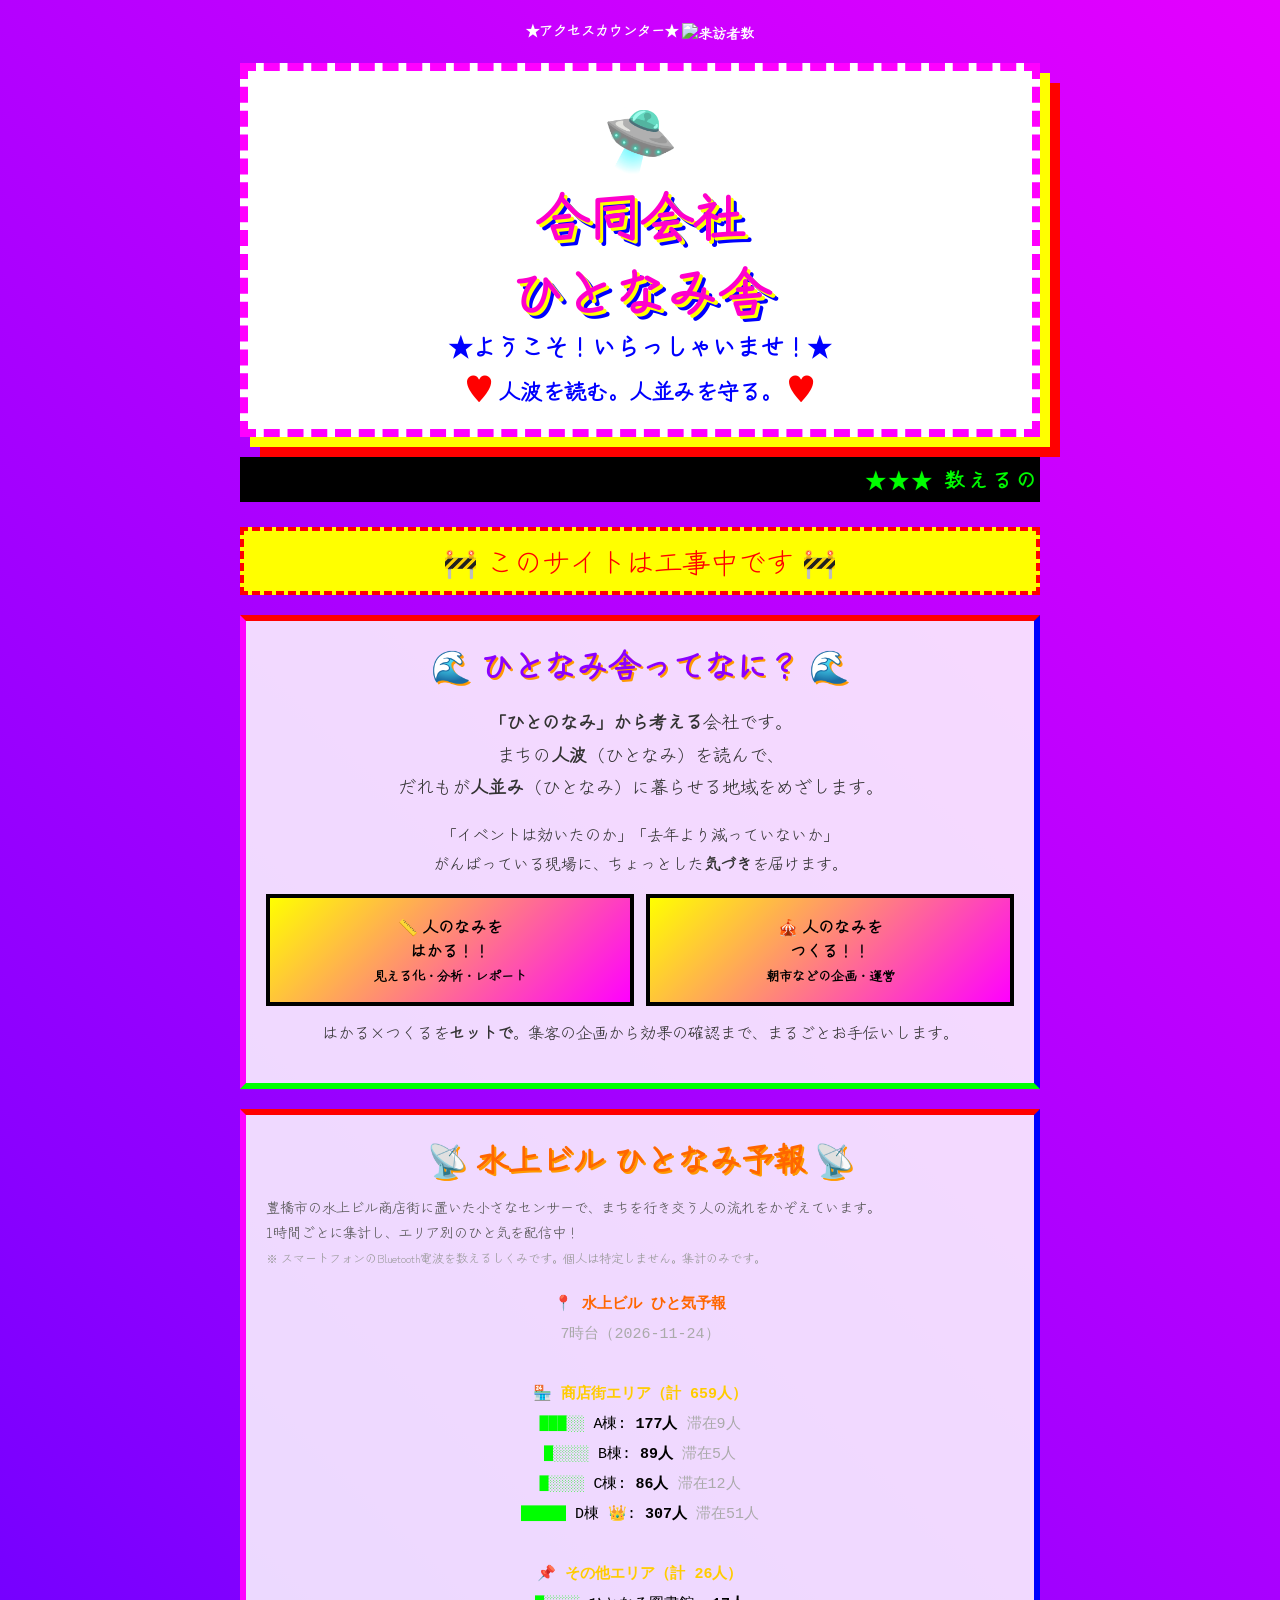
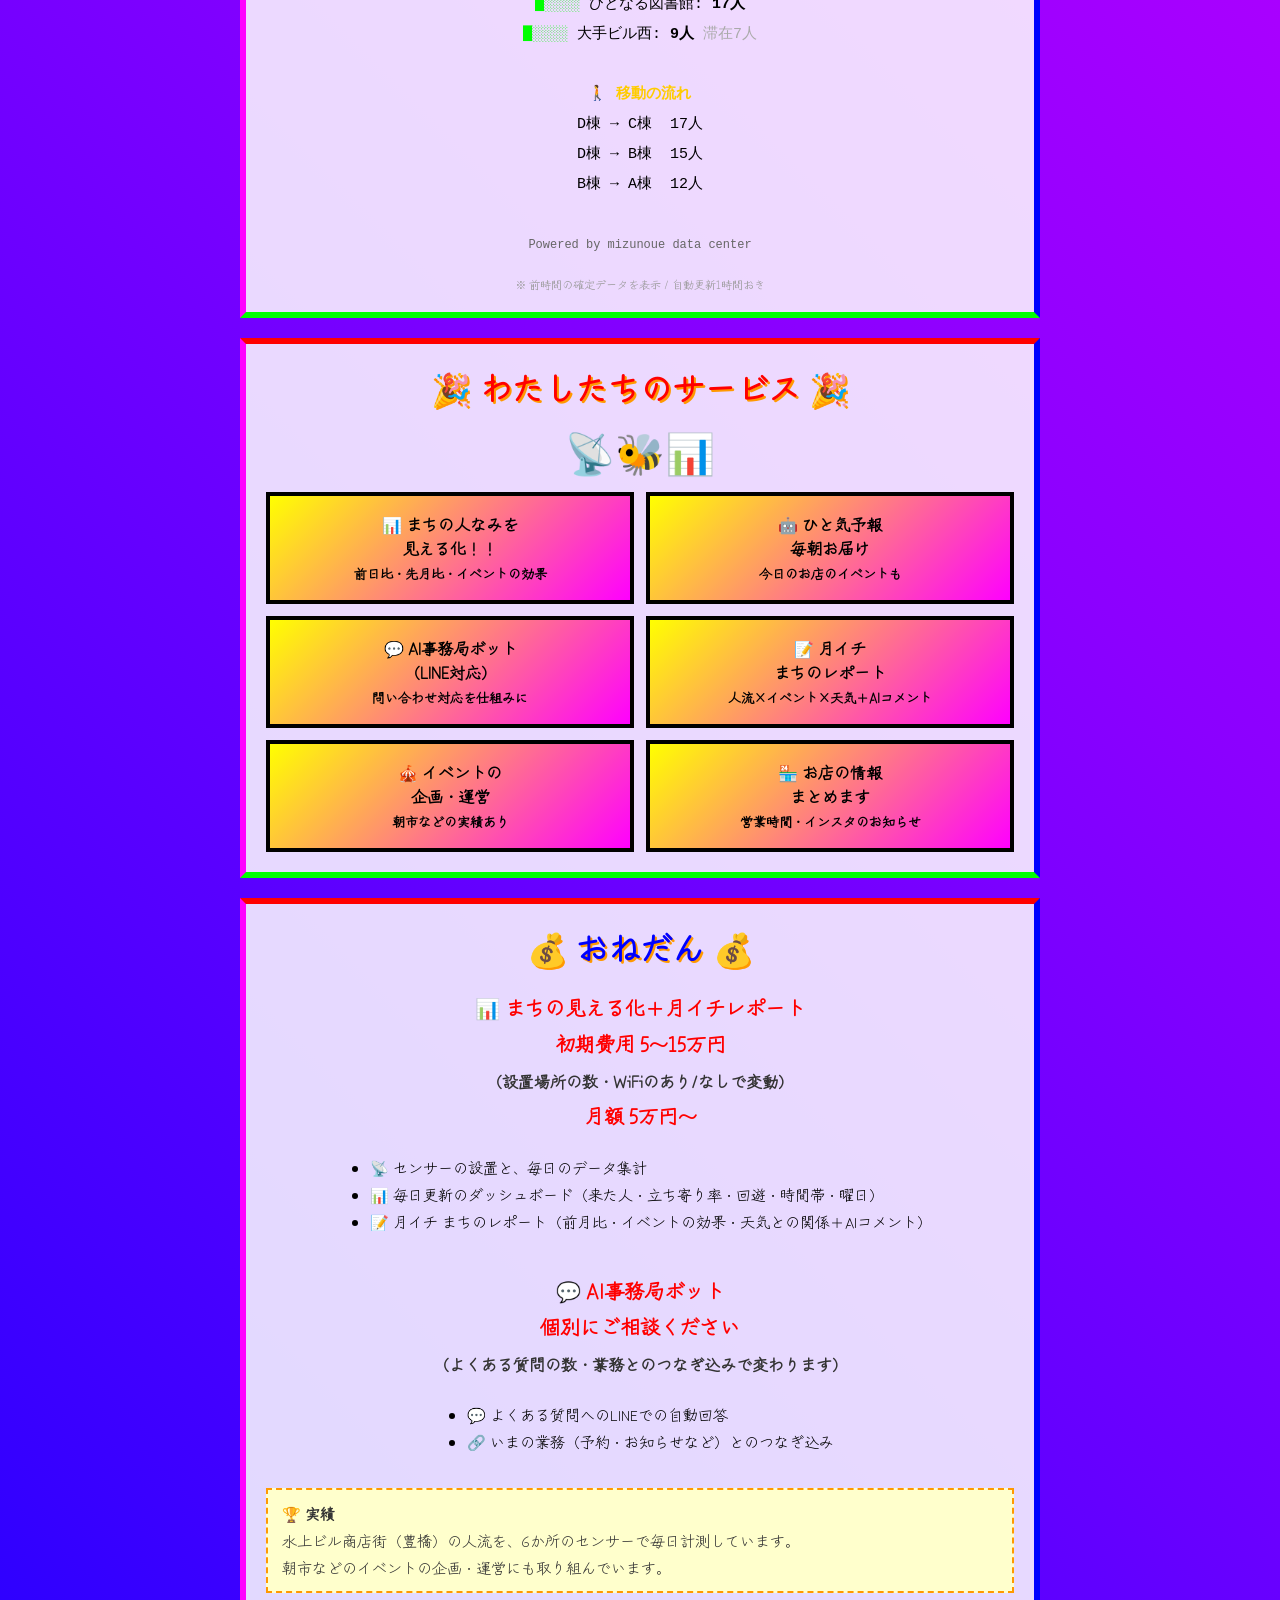
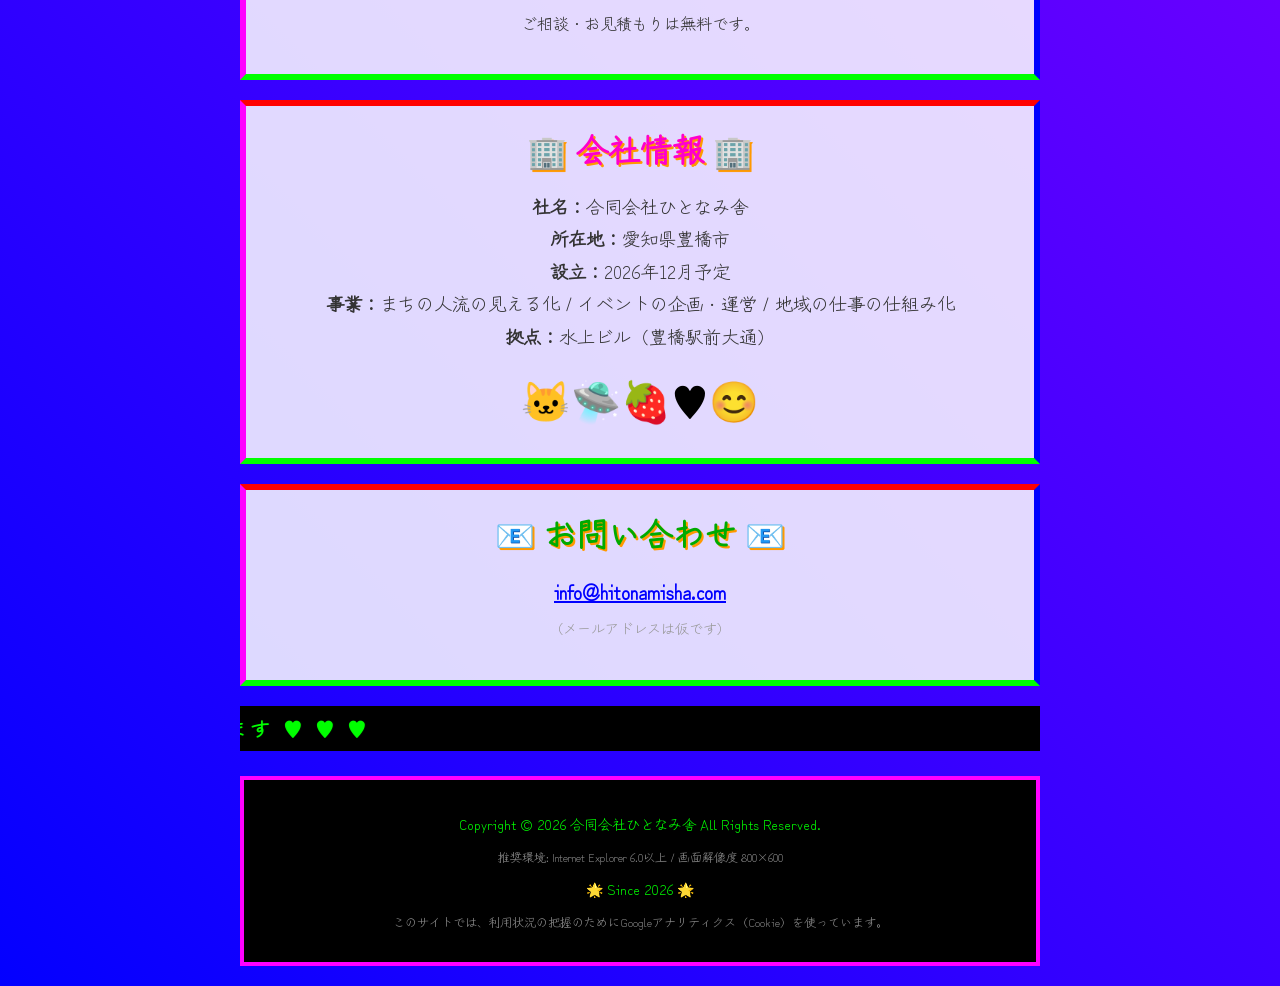
==== commit d1c1a2d3: "ダッシュボードへのリンクを外す Co-Authored-By: Claude Opus 5.5 <noreply@anthropic.com>" ====
--- a/index.html
+++ b/index.html
@@ -88,10 +88,6 @@
     <div class="yoho-foot">
       ※ 前時間の確定データを表示 / 自動更新1時間おき
     </div>
-    <p class="dash-wrap">
-      <a class="dash-link" href="https://hitonamisha.github.io/mizunoue-flow/">📊 くわしく見る ▶ 水上ビル人流ダッシュボード</a><br>
-      <span class="note-s">立ち寄り率・回遊・時間帯・曜日・イベントの日の比べ方などを毎日更新しています</span>
-    </p>
   </div>
 
   <!-- 事業紹介 -->
@@ -131,7 +127,7 @@
     </p>
     <ul class="price-list">
       <li>📡 センサーの設置と、毎日のデータ集計</li>
-      <li>📊 毎日更新のダッシュボード（来た人・立ち寄り率・回遊・時間帯・曜日。<a href="https://hitonamisha.github.io/mizunoue-flow/">見本はこちら</a>）</li>
+      <li>📊 毎日更新のダッシュボード（来た人・立ち寄り率・回遊・時間帯・曜日）</li>
       <li>📝 月イチ まちのレポート（前月比・イベントの効果・天気との関係＋AIコメント）</li>
     </ul>
     <p class="price">
